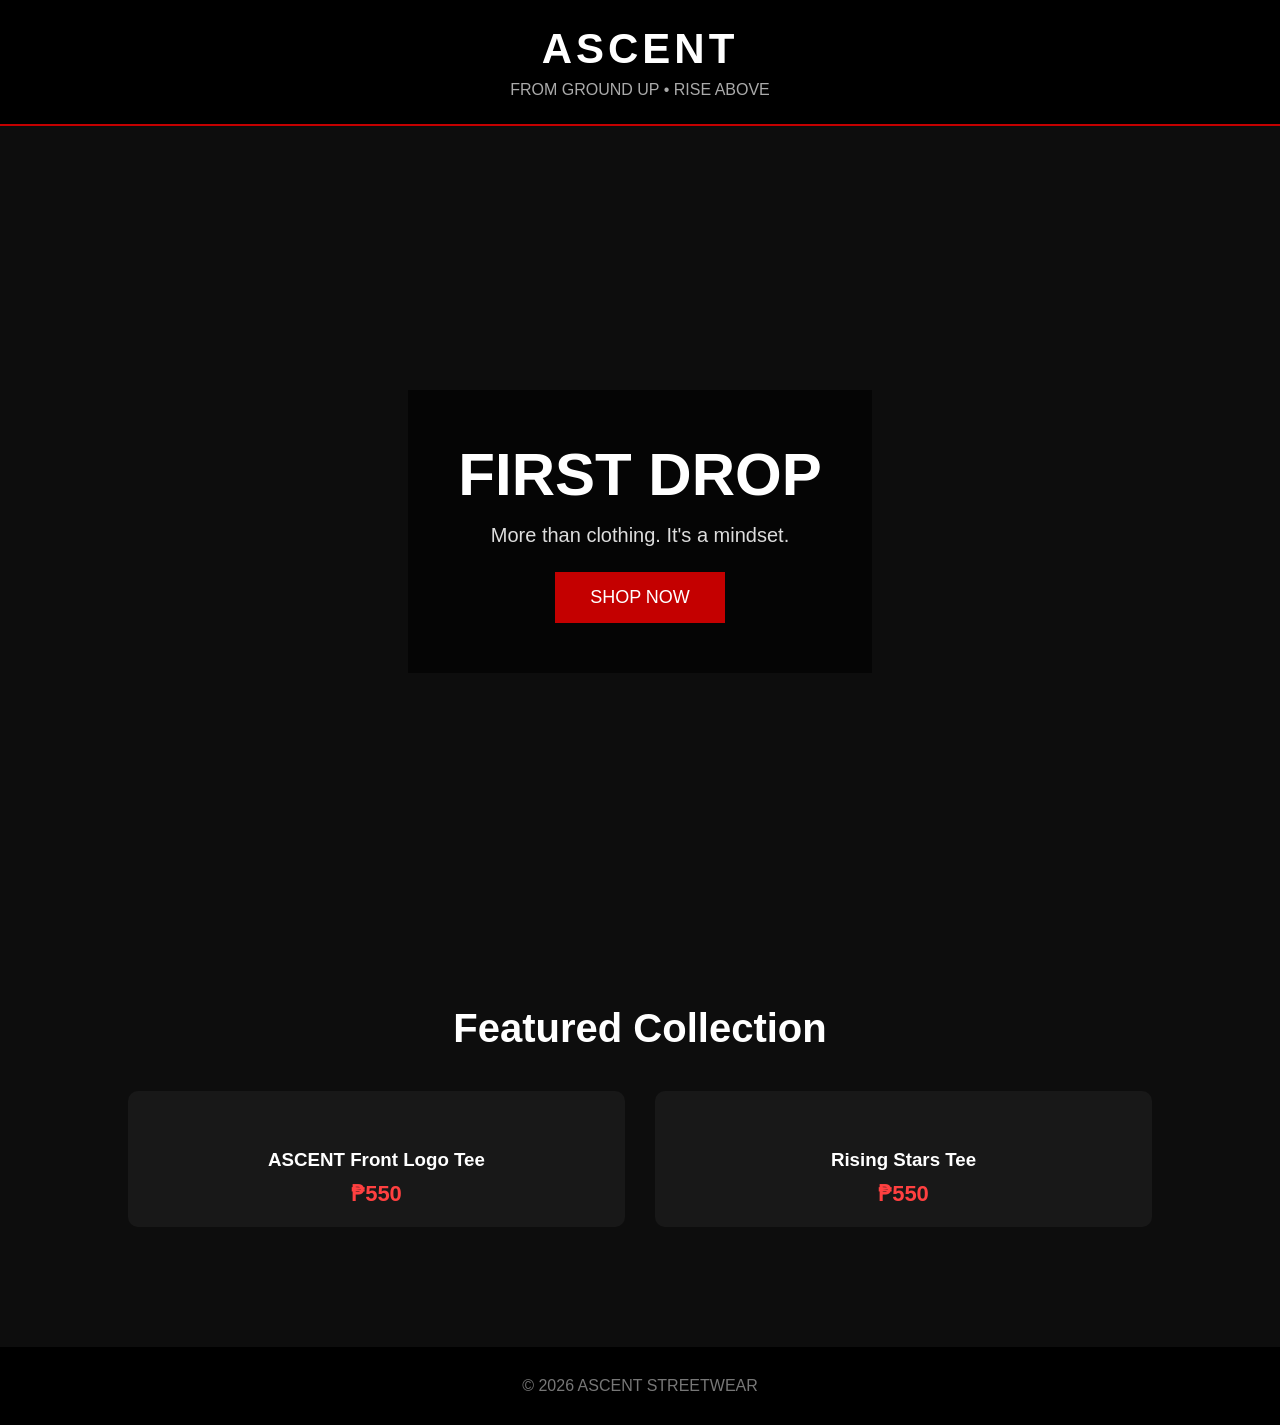
==== index.html @ 2fed594d "Create index.html" ====
<!DOCTYPE html>
<html lang="en">
<head>
<meta charset="UTF-8">
<meta name="viewport" content="width=device-width, initial-scale=1.0">
<title>ASCENT Streetwear</title>

<style>
*{
margin:0;
padding:0;
box-sizing:border-box;
font-family:Arial,Helvetica,sans-serif;
}

body{
background:#0d0d0d;
color:white;
}

header{
padding:25px;
text-align:center;
background:black;
border-bottom:2px solid #c40000;
}

header h1{
font-size:42px;
letter-spacing:4px;
}

header p{
color:#aaa;
margin-top:8px;
}

.hero{
height:90vh;
background:url("https://images.unsplash.com/photo-1523398002811-999ca8dec234?auto=format&fit=crop&w=1600&q=80") center/cover;
display:flex;
justify-content:center;
align-items:center;
text-align:center;
}

.overlay{
background:rgba(0,0,0,.65);
padding:50px;
}

.overlay h2{
font-size:60px;
margin-bottom:15px;
}

.overlay p{
font-size:20px;
color:#ddd;
margin-bottom:25px;
}

button{
padding:15px 35px;
background:#c40000;
color:white;
border:none;
font-size:18px;
cursor:pointer;
}

.products{
padding:70px 10%;
}

.products h2{
text-align:center;
margin-bottom:40px;
font-size:40px;
}

.grid{
display:grid;
grid-template-columns:repeat(auto-fit,minmax(280px,1fr));
gap:30px;
}

.card{
background:#181818;
padding:20px;
border-radius:10px;
text-align:center;
}

.card img{
width:100%;
border-radius:8px;
}

.card h3{
margin:20px 0 10px;
}

.price{
color:#ff4040;
font-size:22px;
font-weight:bold;
}

footer{
padding:30px;
text-align:center;
background:black;
margin-top:50px;
color:#777;
}
</style>

</head>

<body>

<header>
<h1>ASCENT</h1>
<p>FROM GROUND UP • RISE ABOVE</p>
</header>

<section class="hero">
<div class="overlay">
<h2>FIRST DROP</h2>
<p>More than clothing. It's a mindset.</p>
<button>SHOP NOW</button>
</div>
</section>

<section class="products">

<h2>Featured Collection</h2>

<div class="grid">

<div class="card">
<img src="https://via.placeholder.com/500x600?text=ASCENT+TEE" alt="">
<h3>ASCENT Front Logo Tee</h3>
<p class="price">₱550</p>
</div>

<div class="card">
<img src="https://via.placeholder.com/500x600?text=RISING+STARS" alt="">
<h3>Rising Stars Tee</h3>
<p class="price">₱550</p>
</div>

</div>

</section>

<footer>
© 2026 ASCENT STREETWEAR
</footer>

</body>
</html>
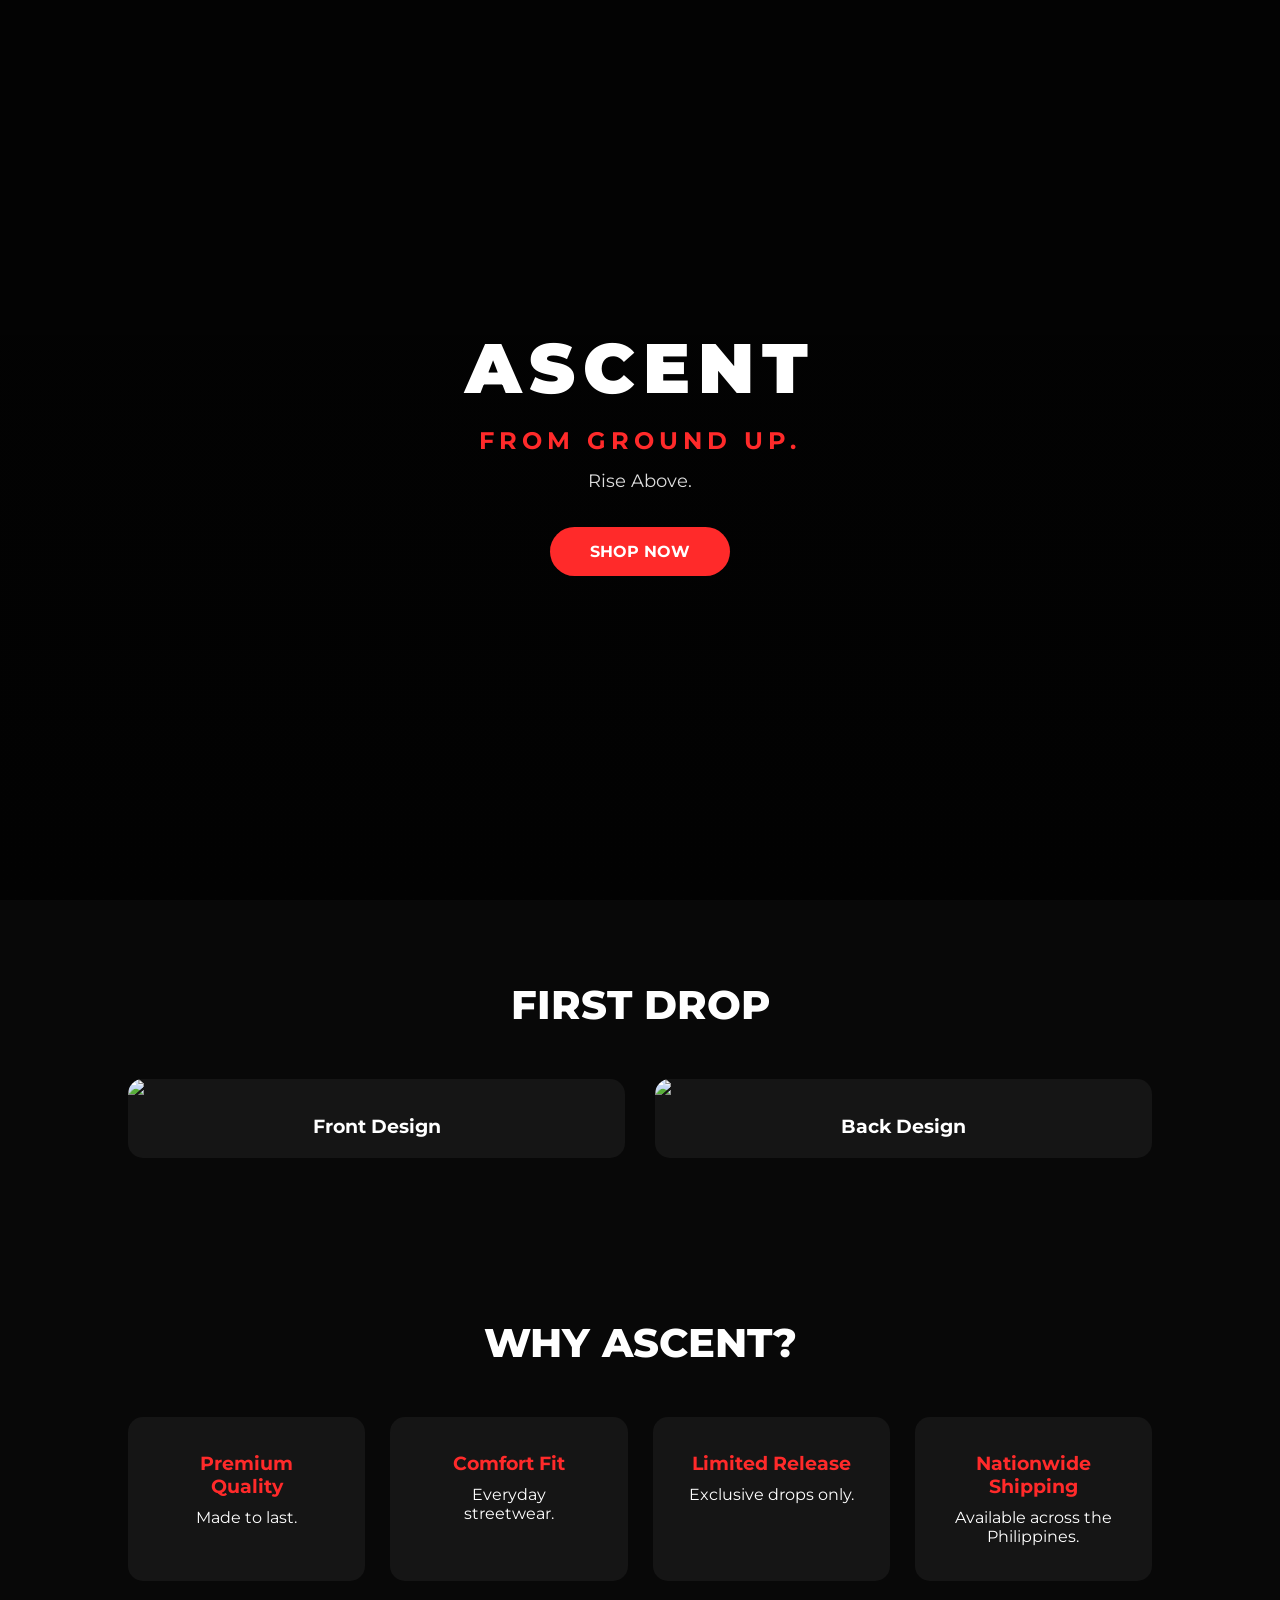
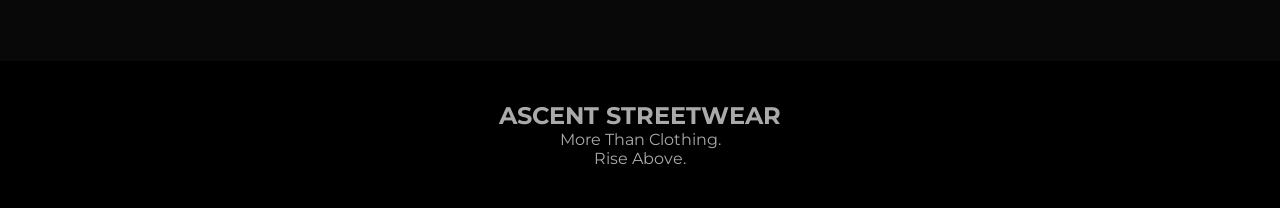
==== commit bdde4214: "Update index.html" ====
--- a/index.html
+++ b/index.html
@@ -3,80 +3,83 @@
 <head>
 <meta charset="UTF-8">
 <meta name="viewport" content="width=device-width, initial-scale=1.0">
+
 <title>ASCENT Streetwear</title>
 
+<link href="https://fonts.googleapis.com/css2?family=Montserrat:wght@300;500;700;900&display=swap" rel="stylesheet">
+
 <style>
+
 *{
 margin:0;
 padding:0;
 box-sizing:border-box;
-font-family:Arial,Helvetica,sans-serif;
+font-family:Montserrat,sans-serif;
 }
 
 body{
-background:#0d0d0d;
+background:#080808;
 color:white;
 }
 
 header{
-padding:25px;
-text-align:center;
-background:black;
-border-bottom:2px solid #c40000;
-}
-
-header h1{
-font-size:42px;
-letter-spacing:4px;
-}
-
-header p{
-color:#aaa;
-margin-top:8px;
-}
-
-.hero{
-height:90vh;
-background:url("https://images.unsplash.com/photo-1523398002811-999ca8dec234?auto=format&fit=crop&w=1600&q=80") center/cover;
+height:100vh;
+background:linear-gradient(rgba(0,0,0,.65),rgba(0,0,0,.75)),
+url("https://images.unsplash.com/photo-1523381210434-271e8be1f52b?auto=format&fit=crop&w=1600&q=80");
+background-size:cover;
+background-position:center;
 display:flex;
 justify-content:center;
 align-items:center;
 text-align:center;
-}
-
-.overlay{
-background:rgba(0,0,0,.65);
-padding:50px;
-}
-
-.overlay h2{
-font-size:60px;
-margin-bottom:15px;
-}
-
-.overlay p{
-font-size:20px;
+padding:20px;
+}
+
+.hero h1{
+font-size:70px;
+font-weight:900;
+letter-spacing:8px;
+}
+
+.hero h2{
+color:#ff2a2a;
+font-size:24px;
+margin-top:15px;
+letter-spacing:5px;
+}
+
+.hero p{
+margin-top:15px;
+font-size:18px;
 color:#ddd;
-margin-bottom:25px;
-}
-
-button{
-padding:15px 35px;
-background:#c40000;
+}
+
+.btn{
+display:inline-block;
+margin-top:35px;
+padding:15px 40px;
+background:#ff2a2a;
 color:white;
-border:none;
-font-size:18px;
-cursor:pointer;
-}
-
-.products{
-padding:70px 10%;
-}
-
-.products h2{
-text-align:center;
-margin-bottom:40px;
+text-decoration:none;
+font-weight:bold;
+border-radius:40px;
+transition:.3s;
+}
+
+.btn:hover{
+background:white;
+color:black;
+}
+
+section{
+padding:80px 10%;
+}
+
+.title{
+text-align:center;
 font-size:40px;
+margin-bottom:50px;
+font-weight:800;
 }
 
 .grid{
@@ -86,34 +89,51 @@
 }
 
 .card{
-background:#181818;
-padding:20px;
-border-radius:10px;
-text-align:center;
+background:#151515;
+border-radius:15px;
+overflow:hidden;
+transition:.3s;
+}
+
+.card:hover{
+transform:translateY(-8px);
 }
 
 .card img{
 width:100%;
-border-radius:8px;
+display:block;
 }
 
 .card h3{
-margin:20px 0 10px;
-}
-
-.price{
-color:#ff4040;
-font-size:22px;
-font-weight:bold;
+padding:20px;
+text-align:center;
+}
+
+.features{
+display:grid;
+grid-template-columns:repeat(auto-fit,minmax(200px,1fr));
+gap:25px;
+text-align:center;
+}
+
+.feature{
+background:#151515;
+padding:35px;
+border-radius:15px;
+}
+
+.feature h3{
+margin-bottom:10px;
+color:#ff2a2a;
 }
 
 footer{
-padding:30px;
-text-align:center;
 background:black;
-margin-top:50px;
-color:#777;
-}
+padding:40px;
+text-align:center;
+color:#aaa;
+}
+
 </style>
 
 </head>
@@ -121,34 +141,65 @@
 <body>
 
 <header>
+
+<div class="hero">
+
 <h1>ASCENT</h1>
-<p>FROM GROUND UP • RISE ABOVE</p>
+
+<h2>FROM GROUND UP.</h2>
+
+<p>Rise Above.</p>
+
+<a href="#" class="btn">SHOP NOW</a>
+
+</div>
+
 </header>
 
-<section class="hero">
-<div class="overlay">
-<h2>FIRST DROP</h2>
-<p>More than clothing. It's a mindset.</p>
-<button>SHOP NOW</button>
-</div>
+<section>
+
+<h2 class="title">FIRST DROP</h2>
+
+<div class="grid">
+
+<div class="card">
+<img src="https://placehold.co/600x700/111111/ffffff?text=Front+Design">
+<h3>Front Design</h3>
+</div>
+
+<div class="card">
+<img src="https://placehold.co/600x700/111111/ffffff?text=Back+Design">
+<h3>Back Design</h3>
+</div>
+
+</div>
+
 </section>
 
-<section class="products">
-
-<h2>Featured Collection</h2>
-
-<div class="grid">
-
-<div class="card">
-<img src="https://via.placeholder.com/500x600?text=ASCENT+TEE" alt="">
-<h3>ASCENT Front Logo Tee</h3>
-<p class="price">₱550</p>
-</div>
-
-<div class="card">
-<img src="https://via.placeholder.com/500x600?text=RISING+STARS" alt="">
-<h3>Rising Stars Tee</h3>
-<p class="price">₱550</p>
+<section>
+
+<h2 class="title">WHY ASCENT?</h2>
+
+<div class="features">
+
+<div class="feature">
+<h3>Premium Quality</h3>
+<p>Made to last.</p>
+</div>
+
+<div class="feature">
+<h3>Comfort Fit</h3>
+<p>Everyday streetwear.</p>
+</div>
+
+<div class="feature">
+<h3>Limited Release</h3>
+<p>Exclusive drops only.</p>
+</div>
+
+<div class="feature">
+<h3>Nationwide Shipping</h3>
+<p>Available across the Philippines.</p>
 </div>
 
 </div>
@@ -156,7 +207,13 @@
 </section>
 
 <footer>
-© 2026 ASCENT STREETWEAR
+
+<h2>ASCENT STREETWEAR</h2>
+
+<p>More Than Clothing.</p>
+
+<p>Rise Above.</p>
+
 </footer>
 
 </body>
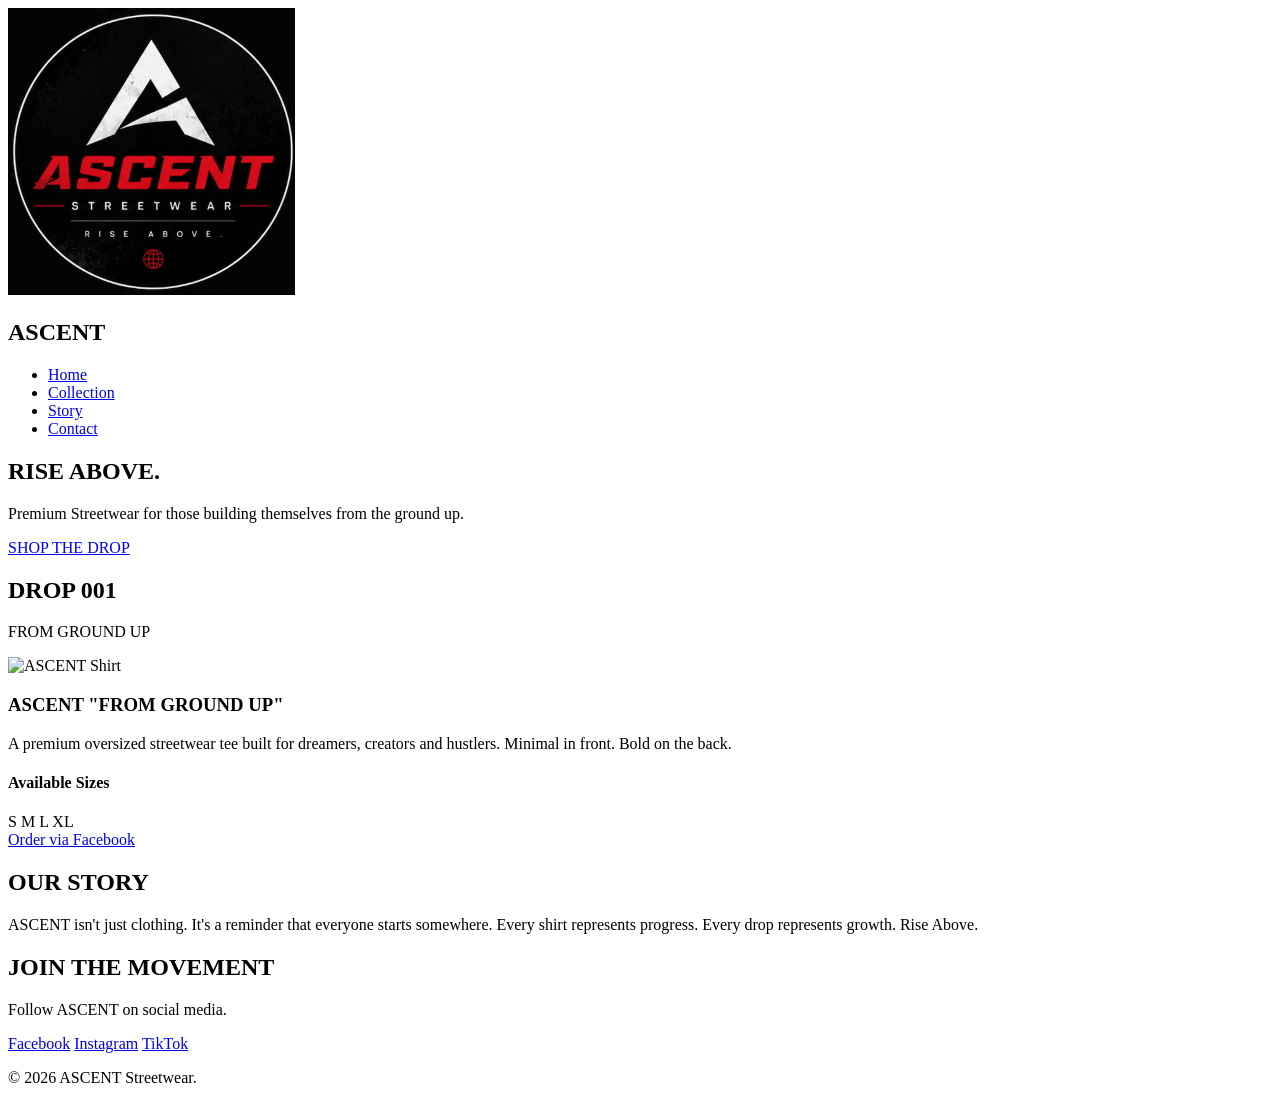
==== commit a9d1faba: "Update index.html" ====
--- a/index.html
+++ b/index.html
@@ -6,201 +6,140 @@
 
 <title>ASCENT Streetwear</title>
 
-<link href="https://fonts.googleapis.com/css2?family=Montserrat:wght@300;500;700;900&display=swap" rel="stylesheet">
+<link rel="stylesheet" href="style.css">
 
-<style>
+<link rel="preconnect" href="https://fonts.googleapis.com">
+<link rel="preconnect" href="https://fonts.gstatic.com" crossorigin>
 
-*{
-margin:0;
-padding:0;
-box-sizing:border-box;
-font-family:Montserrat,sans-serif;
-}
-
-body{
-background:#080808;
-color:white;
-}
-
-header{
-height:100vh;
-background:linear-gradient(rgba(0,0,0,.65),rgba(0,0,0,.75)),
-url("https://images.unsplash.com/photo-1523381210434-271e8be1f52b?auto=format&fit=crop&w=1600&q=80");
-background-size:cover;
-background-position:center;
-display:flex;
-justify-content:center;
-align-items:center;
-text-align:center;
-padding:20px;
-}
-
-.hero h1{
-font-size:70px;
-font-weight:900;
-letter-spacing:8px;
-}
-
-.hero h2{
-color:#ff2a2a;
-font-size:24px;
-margin-top:15px;
-letter-spacing:5px;
-}
-
-.hero p{
-margin-top:15px;
-font-size:18px;
-color:#ddd;
-}
-
-.btn{
-display:inline-block;
-margin-top:35px;
-padding:15px 40px;
-background:#ff2a2a;
-color:white;
-text-decoration:none;
-font-weight:bold;
-border-radius:40px;
-transition:.3s;
-}
-
-.btn:hover{
-background:white;
-color:black;
-}
-
-section{
-padding:80px 10%;
-}
-
-.title{
-text-align:center;
-font-size:40px;
-margin-bottom:50px;
-font-weight:800;
-}
-
-.grid{
-display:grid;
-grid-template-columns:repeat(auto-fit,minmax(280px,1fr));
-gap:30px;
-}
-
-.card{
-background:#151515;
-border-radius:15px;
-overflow:hidden;
-transition:.3s;
-}
-
-.card:hover{
-transform:translateY(-8px);
-}
-
-.card img{
-width:100%;
-display:block;
-}
-
-.card h3{
-padding:20px;
-text-align:center;
-}
-
-.features{
-display:grid;
-grid-template-columns:repeat(auto-fit,minmax(200px,1fr));
-gap:25px;
-text-align:center;
-}
-
-.feature{
-background:#151515;
-padding:35px;
-border-radius:15px;
-}
-
-.feature h3{
-margin-bottom:10px;
-color:#ff2a2a;
-}
-
-footer{
-background:black;
-padding:40px;
-text-align:center;
-color:#aaa;
-}
-
-</style>
-
+<link href="https://fonts.googleapis.com/css2?family=Montserrat:wght@300;400;500;600;700;800&display=swap" rel="stylesheet">
 </head>
 
 <body>
 
-<header>
+<nav>
 
-<div class="hero">
+<div class="logo">
 
-<h1>ASCENT</h1>
+<img src="images/logo.png" alt="ASCENT Logo">
 
-<h2>FROM GROUND UP.</h2>
-
-<p>Rise Above.</p>
-
-<a href="#" class="btn">SHOP NOW</a>
+<h2>ASCENT</h2>
 
 </div>
 
-</header>
+<ul>
 
-<section>
+<li><a href="#home">Home</a></li>
 
-<h2 class="title">FIRST DROP</h2>
+<li><a href="#collection">Collection</a></li>
 
-<div class="grid">
+<li><a href="#story">Story</a></li>
 
-<div class="card">
-<img src="https://placehold.co/600x700/111111/ffffff?text=Front+Design">
-<h3>Front Design</h3>
+<li><a href="#contact">Contact</a></li>
+
+</ul>
+
+</nav>
+
+<section class="hero" id="home">
+
+<div class="overlay"></div>
+
+<div class="hero-content">
+
+<h1>RISE ABOVE.</h1>
+
+<p>Premium Streetwear for those building themselves from the ground up.</p>
+
+<a href="#collection" class="btn">SHOP THE DROP</a>
+
 </div>
 
-<div class="card">
-<img src="https://placehold.co/600x700/111111/ffffff?text=Back+Design">
-<h3>Back Design</h3>
+</section>
+
+<section class="collection" id="collection">
+
+<h2>DROP 001</h2>
+
+<p class="subtitle">FROM GROUND UP</p>
+
+<div class="product">
+
+<div class="product-image">
+
+<img src="images/design1.jpg" alt="ASCENT Shirt">
+
+</div>
+
+<div class="product-info">
+
+<h3>ASCENT "FROM GROUND UP"</h3>
+
+<p>
+
+A premium oversized streetwear tee built for dreamers,
+creators and hustlers.
+
+Minimal in front.
+
+Bold on the back.
+
+</p>
+
+<h4>Available Sizes</h4>
+
+<div class="sizes">
+
+<span>S</span>
+
+<span>M</span>
+
+<span>L</span>
+
+<span>XL</span>
+
+</div>
+
+<a href="#" class="buy-btn">Order via Facebook</a>
+
 </div>
 
 </div>
 
 </section>
 
-<section>
+<section class="story" id="story">
 
-<h2 class="title">WHY ASCENT?</h2>
+<h2>OUR STORY</h2>
 
-<div class="features">
+<p>
 
-<div class="feature">
-<h3>Premium Quality</h3>
-<p>Made to last.</p>
-</div>
+ASCENT isn't just clothing.
 
-<div class="feature">
-<h3>Comfort Fit</h3>
-<p>Everyday streetwear.</p>
-</div>
+It's a reminder that everyone starts somewhere.
 
-<div class="feature">
-<h3>Limited Release</h3>
-<p>Exclusive drops only.</p>
-</div>
+Every shirt represents progress.
 
-<div class="feature">
-<h3>Nationwide Shipping</h3>
-<p>Available across the Philippines.</p>
-</div>
+Every drop represents growth.
+
+Rise Above.
+
+</p>
+
+</section>
+
+<section id="contact" class="contact">
+
+<h2>JOIN THE MOVEMENT</h2>
+
+<p>Follow ASCENT on social media.</p>
+
+<div class="socials">
+
+<a href="#">Facebook</a>
+
+<a href="#">Instagram</a>
+
+<a href="#">TikTok</a>
 
 </div>
 
@@ -208,13 +147,11 @@
 
 <footer>
 
-<h2>ASCENT STREETWEAR</h2>
-
-<p>More Than Clothing.</p>
-
-<p>Rise Above.</p>
+<p>© 2026 ASCENT Streetwear.</p>
 
 </footer>
 
+<script src="script.js"></script>
+
 </body>
 </html>
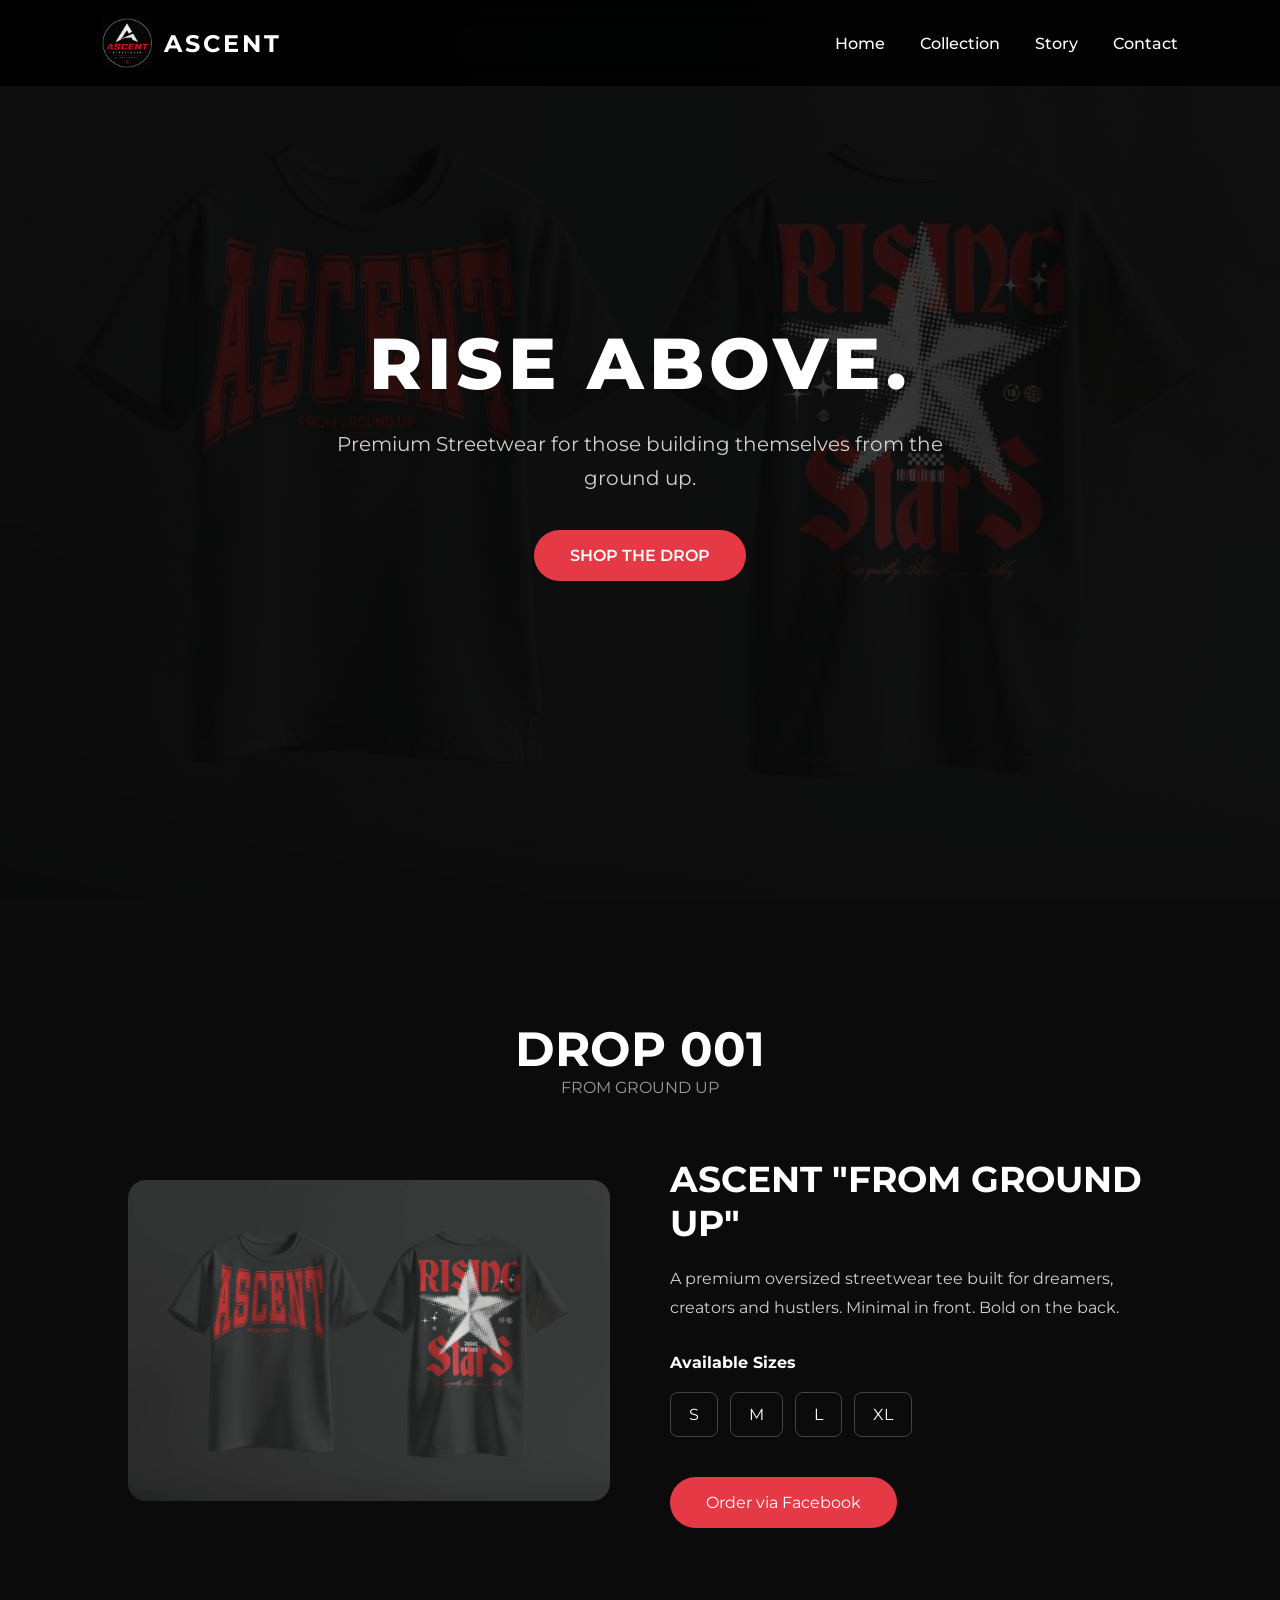
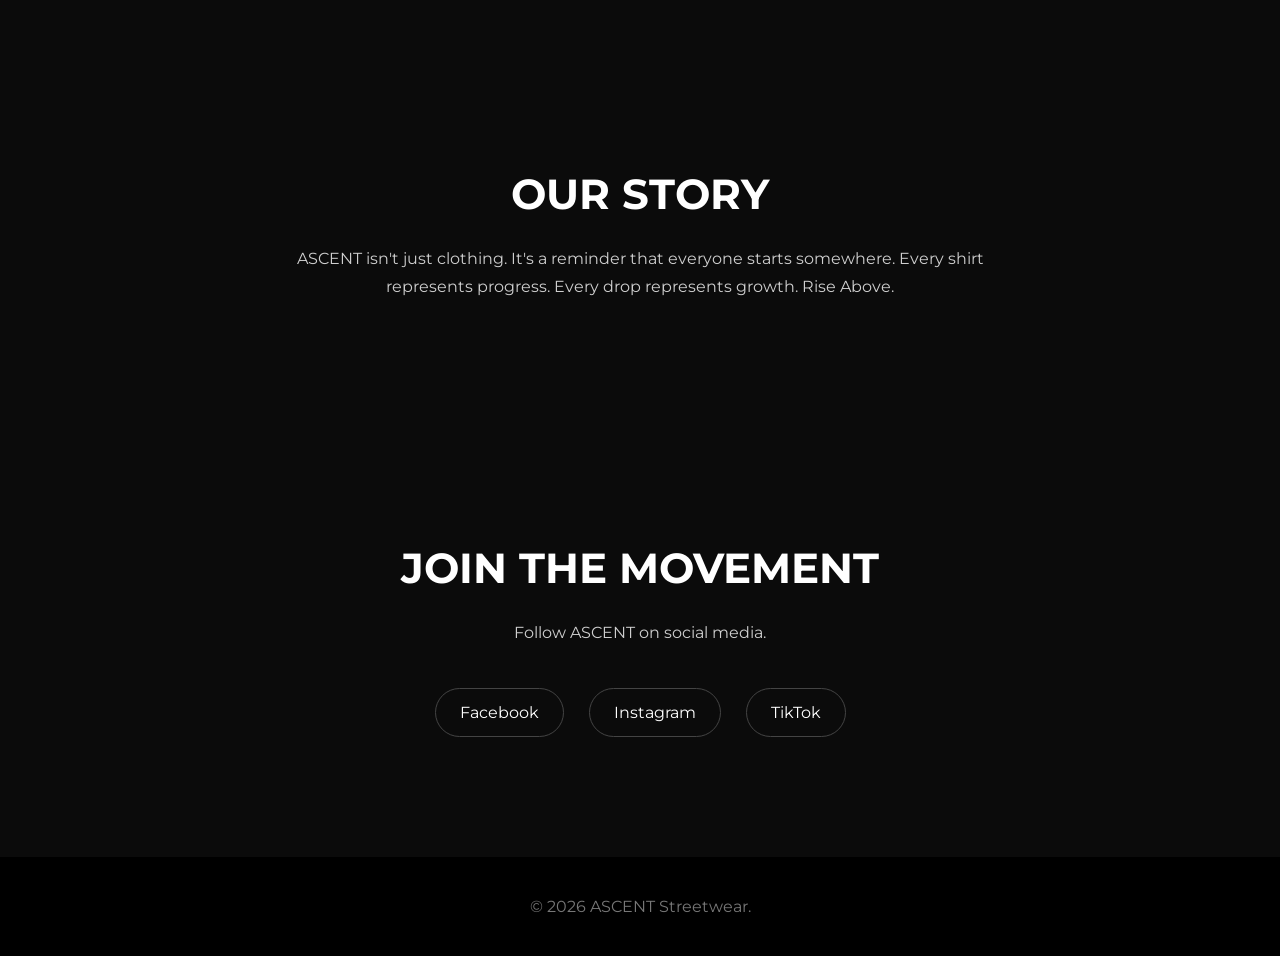
==== commit 617e127c: "Update index.html" ====
--- a/index.html
+++ b/index.html
@@ -66,7 +66,7 @@
 
 <div class="product-image">
 
-<img src="images/design1.jpg" alt="ASCENT Shirt">
+<img src="images/drop1.jpg" alt="ASCENT Shirt">
 
 </div>
 
--- a/style.css
+++ b/style.css
@@ -0,0 +1,246 @@
+/* ASCENT STREETWEAR V2 */
+
+*{
+margin:0;
+padding:0;
+box-sizing:border-box;
+scroll-behavior:smooth;
+font-family:'Montserrat',sans-serif;
+}
+
+body{
+background:#0b0b0b;
+color:white;
+}
+
+nav{
+position:fixed;
+top:0;
+left:0;
+width:100%;
+padding:18px 8%;
+display:flex;
+justify-content:space-between;
+align-items:center;
+background:rgba(0,0,0,.85);
+backdrop-filter:blur(12px);
+z-index:999;
+}
+
+.logo{
+display:flex;
+align-items:center;
+gap:12px;
+}
+
+.logo img{
+height:50px;
+}
+
+.logo h2{
+letter-spacing:3px;
+font-weight:700;
+}
+
+nav ul{
+display:flex;
+gap:35px;
+list-style:none;
+}
+
+nav a{
+text-decoration:none;
+color:white;
+font-weight:500;
+transition:.3s;
+}
+
+nav a:hover{
+color:#E63946;
+}
+
+.hero{
+height:100vh;
+display:flex;
+justify-content:center;
+align-items:center;
+text-align:center;
+background:
+linear-gradient(rgba(0,0,0,.75),rgba(0,0,0,.75)),
+url("images/design1.jpg");
+background-size:cover;
+background-position:center;
+}
+
+.hero-content{
+max-width:700px;
+padding:20px;
+}
+
+.hero h1{
+font-size:72px;
+font-weight:800;
+letter-spacing:5px;
+margin-bottom:20px;
+}
+
+.hero p{
+font-size:20px;
+color:#d0d0d0;
+line-height:1.7;
+margin-bottom:35px;
+}
+
+.btn{
+display:inline-block;
+padding:16px 36px;
+background:#E63946;
+color:white;
+text-decoration:none;
+border-radius:40px;
+transition:.3s;
+font-weight:600;
+}
+
+.btn:hover{
+transform:translateY(-4px);
+box-shadow:0 0 20px rgba(230,57,70,.5);
+}
+
+.collection{
+padding:120px 10%;
+}
+
+.collection h2{
+font-size:48px;
+text-align:center;
+}
+
+.subtitle{
+text-align:center;
+color:#999;
+margin-bottom:60px;
+}
+
+.product{
+display:grid;
+grid-template-columns:1fr 1fr;
+gap:60px;
+align-items:center;
+}
+
+.product-image img{
+width:100%;
+border-radius:18px;
+}
+
+.product-info h3{
+font-size:36px;
+margin-bottom:20px;
+}
+
+.product-info p{
+color:#cfcfcf;
+line-height:1.8;
+margin-bottom:30px;
+}
+
+.sizes{
+display:flex;
+gap:12px;
+margin:20px 0;
+}
+
+.sizes span{
+padding:12px 18px;
+border:1px solid #444;
+border-radius:8px;
+}
+
+.buy-btn{
+display:inline-block;
+margin-top:20px;
+padding:16px 36px;
+background:#E63946;
+color:white;
+text-decoration:none;
+border-radius:40px;
+transition:.3s;
+}
+
+.buy-btn:hover{
+background:white;
+color:black;
+}
+
+.story,
+.contact{
+padding:120px 10%;
+text-align:center;
+}
+
+.story h2,
+.contact h2{
+font-size:42px;
+margin-bottom:25px;
+}
+
+.story p,
+.contact p{
+max-width:750px;
+margin:auto;
+color:#cfcfcf;
+line-height:1.8;
+}
+
+.socials{
+display:flex;
+justify-content:center;
+gap:25px;
+margin-top:40px;
+}
+
+.socials a{
+color:white;
+text-decoration:none;
+border:1px solid #444;
+padding:14px 24px;
+border-radius:30px;
+transition:.3s;
+}
+
+.socials a:hover{
+background:#E63946;
+border-color:#E63946;
+}
+
+footer{
+padding:40px;
+text-align:center;
+background:black;
+color:#777;
+}
+
+@media(max-width:900px){
+
+nav{
+padding:18px 6%;
+}
+
+nav ul{
+display:none;
+}
+
+.hero h1{
+font-size:46px;
+}
+
+.product{
+grid-template-columns:1fr;
+}
+
+.logo h2{
+display:none;
+}
+
+}
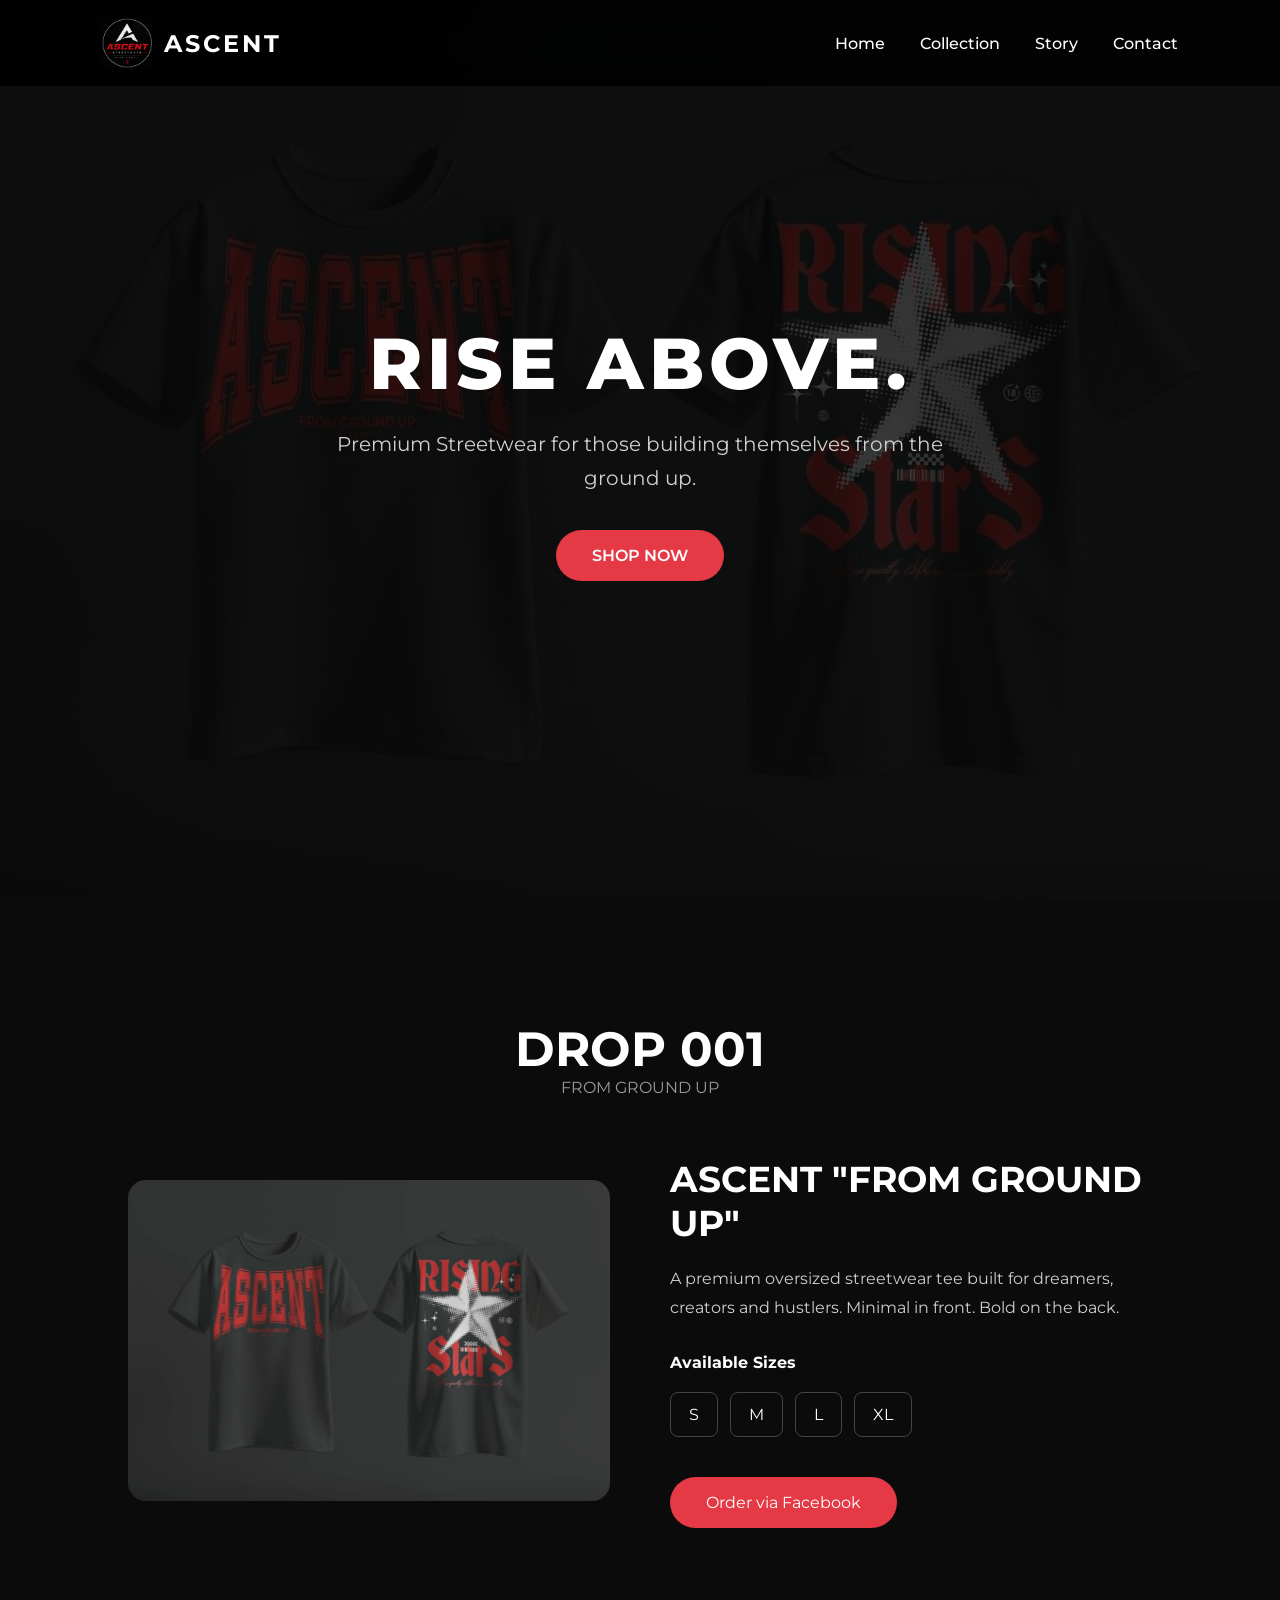
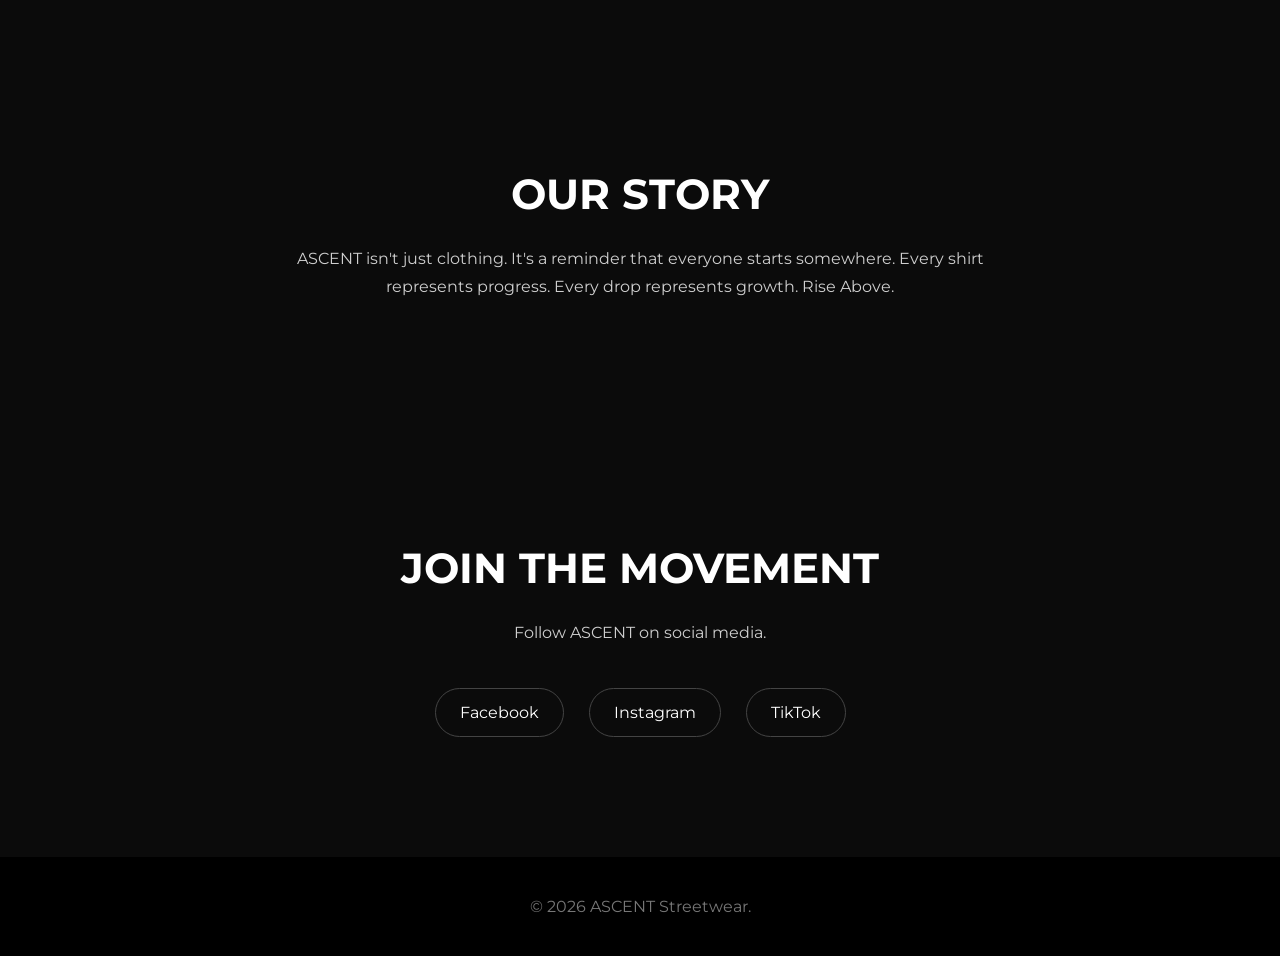
==== commit 416d2448: "Update index.html" ====
--- a/index.html
+++ b/index.html
@@ -50,7 +50,9 @@
 
 <p>Premium Streetwear for those building themselves from the ground up.</p>
 
-<a href="#collection" class="btn">SHOP THE DROP</a>
+<a href="https://www.facebook.com/profile.php?id=61592181580433" target="_blank" class="btn">
+    SHOP NOW
+</a>
 
 </div>
 
@@ -99,7 +101,9 @@
 
 </div>
 
-<a href="#" class="buy-btn">Order via Facebook</a>
+<a href="https://www.facebook.com/profile.php?id=61592181580433" target="_blank" class="buy-btn">
+    Order via Facebook
+</a>
 
 </div>
 
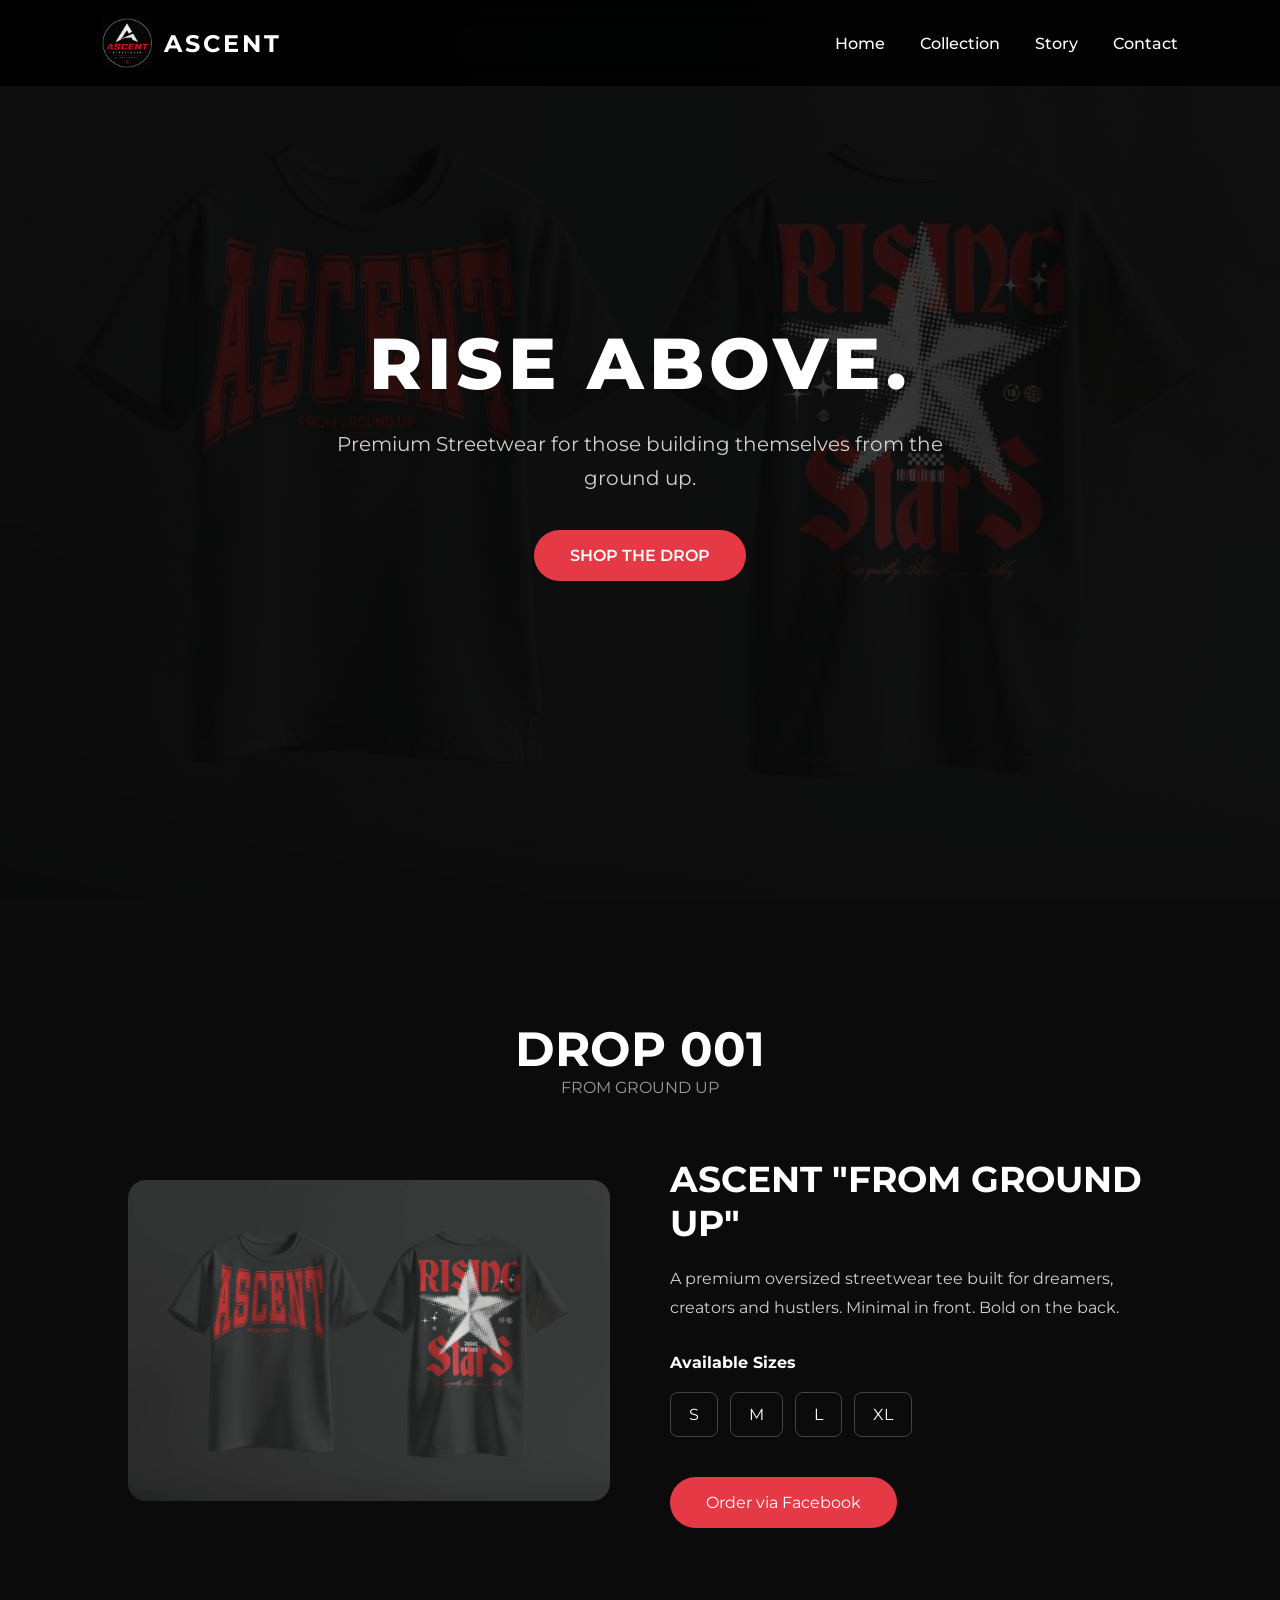
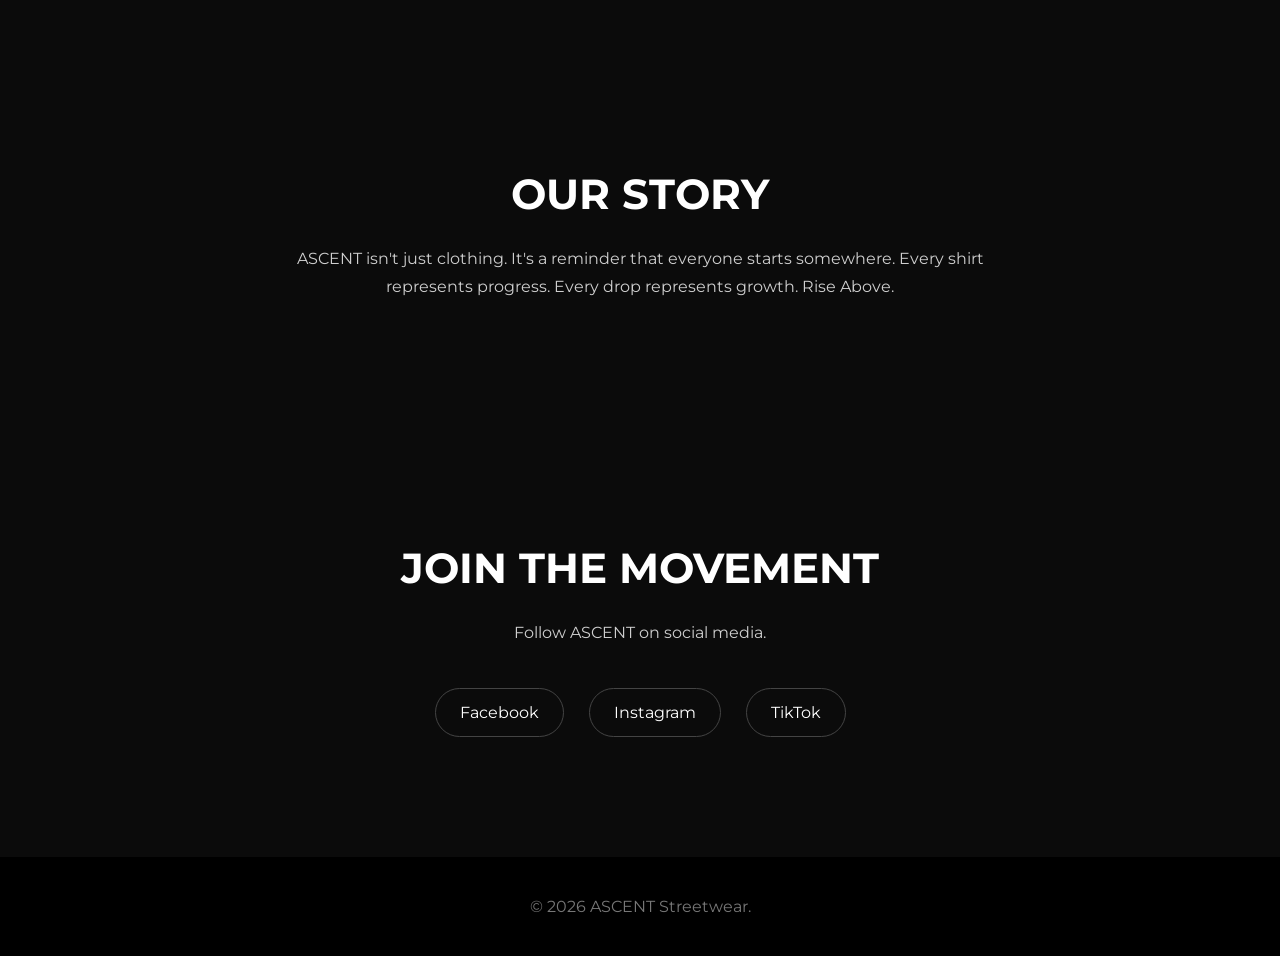
==== commit e49f4ff9: "Update index.html" ====
--- a/index.html
+++ b/index.html
@@ -51,7 +51,7 @@
 <p>Premium Streetwear for those building themselves from the ground up.</p>
 
 <a href="https://www.facebook.com/profile.php?id=61592181580433" target="_blank" class="btn">
-    SHOP NOW
+    SHOP THE DROP
 </a>
 
 </div>
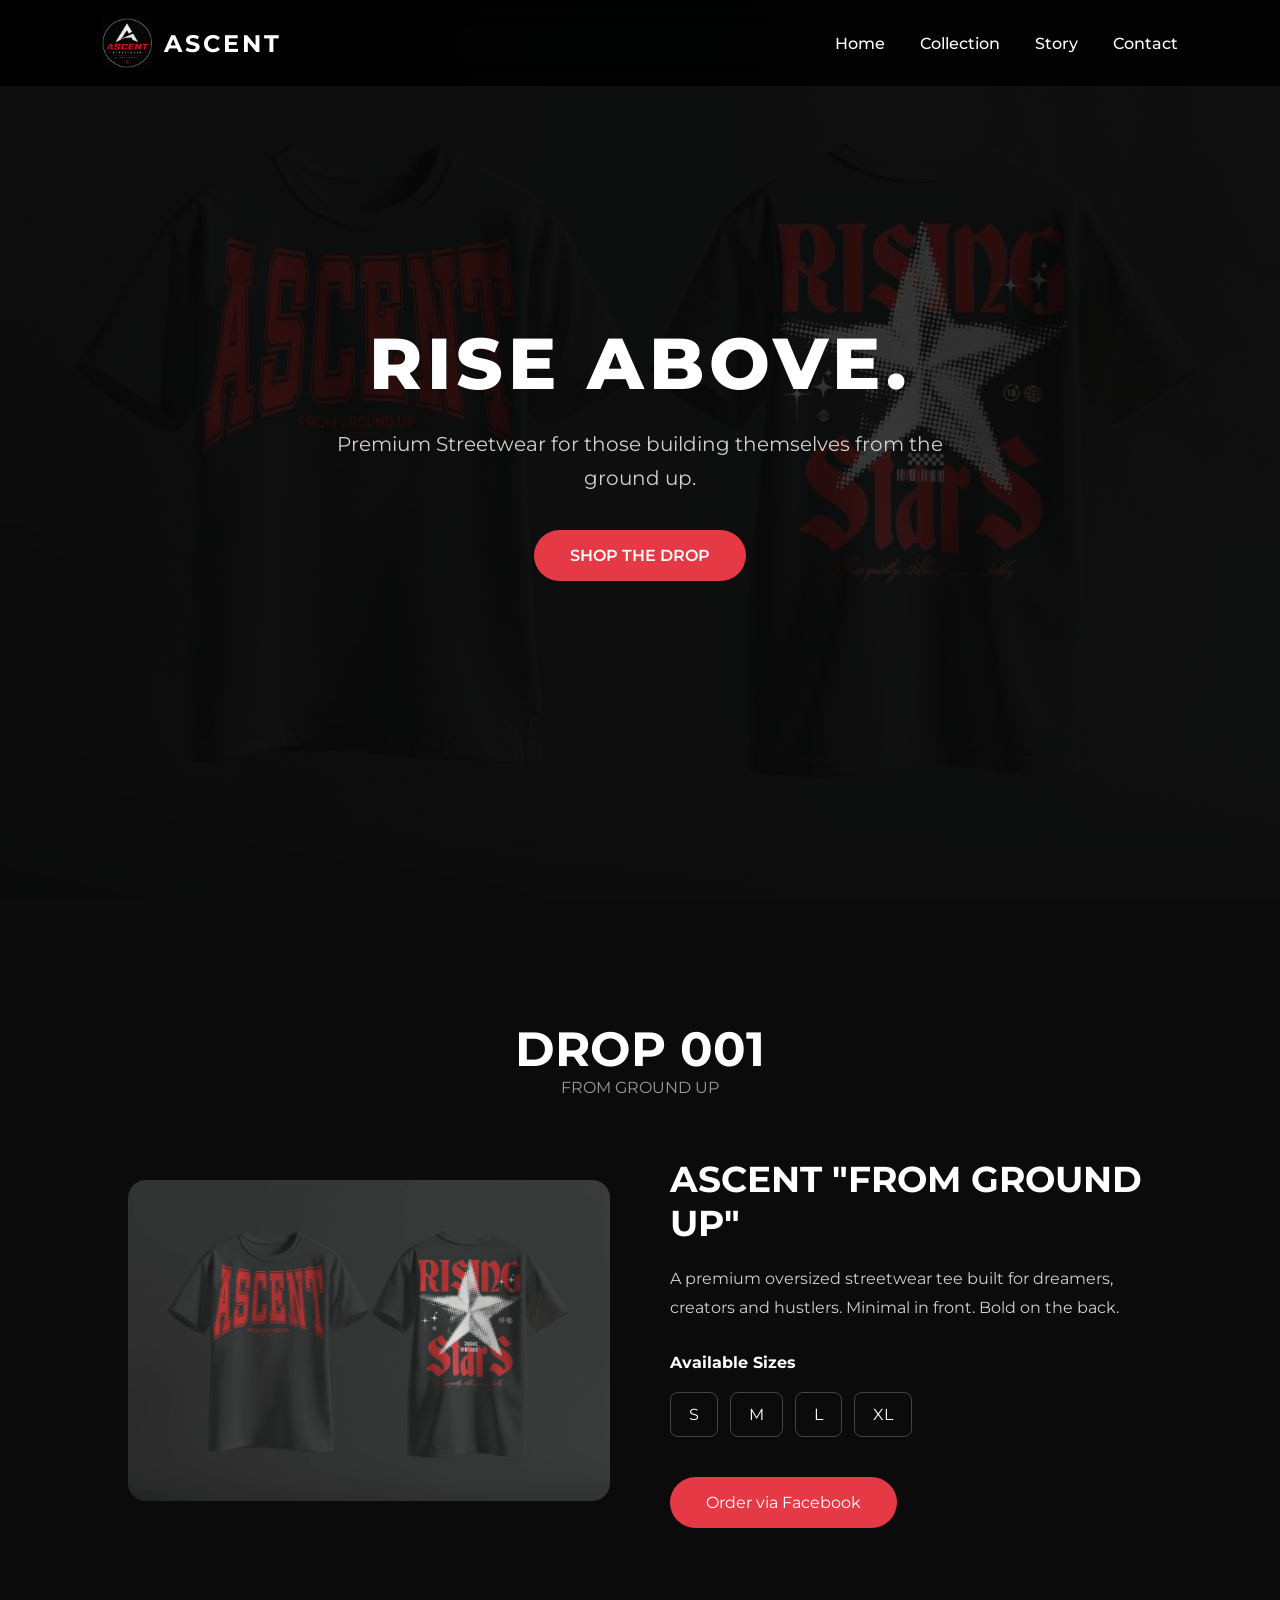
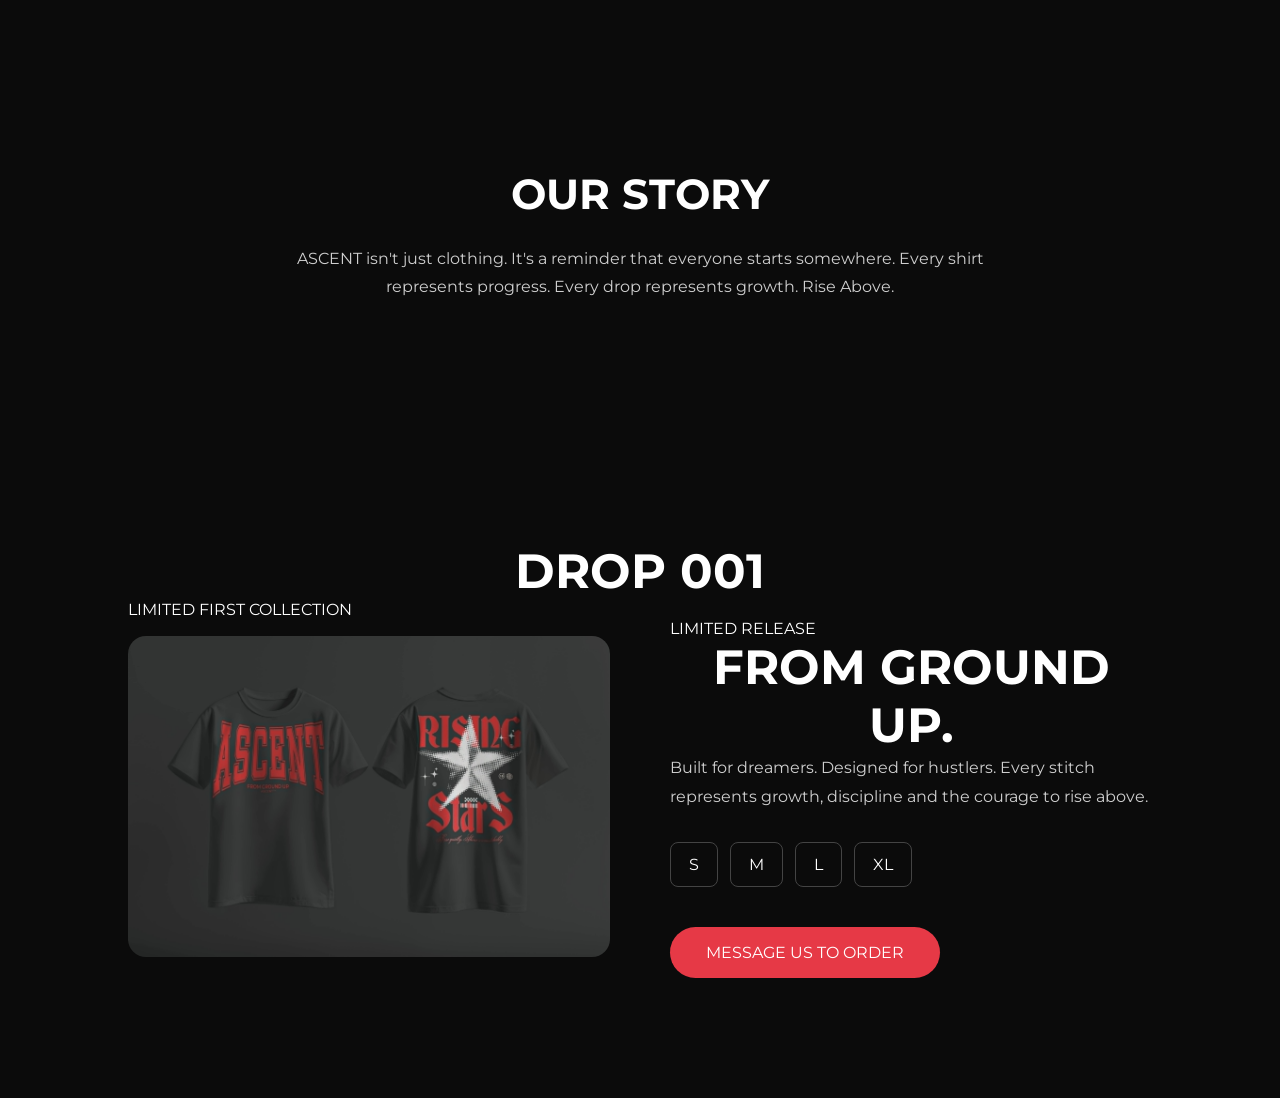
==== commit 008c8c18: "Update index.html" ====
--- a/index.html
+++ b/index.html
@@ -131,31 +131,54 @@
 
 </section>
 
-<section id="contact" class="contact">
+<section class="collection" id="collection">
 
-<h2>JOIN THE MOVEMENT</h2>
+    <div class="section-title">
+        <h2>DROP 001</h2>
+        <p>LIMITED FIRST COLLECTION</p>
+    </div>
 
-<p>Follow ASCENT on social media.</p>
+    <div class="product">
 
-<div class="socials">
+        <div class="product-image">
 
-<a href="#">Facebook</a>
+            <img src="images/drop1.jpg" alt="ASCENT Drop 001">
 
-<a href="#">Instagram</a>
+        </div>
 
-<a href="#">TikTok</a>
+        <div class="product-info">
 
-</div>
+            <span class="drop-badge">LIMITED RELEASE</span>
+
+            <h2>FROM GROUND UP.</h2>
+
+            <p>
+                Built for dreamers.
+                Designed for hustlers.
+
+                Every stitch represents growth,
+                discipline and the courage to rise above.
+            </p>
+
+            <div class="sizes">
+
+                <span>S</span>
+                <span>M</span>
+                <span>L</span>
+                <span>XL</span>
+
+            </div>
+
+            <a href="https://www.facebook.com/profile.php?id=61592181580433"
+               target="_blank"
+               class="buy-btn">
+
+               MESSAGE US TO ORDER
+
+            </a>
+
+        </div>
+
+    </div>
 
 </section>
-
-<footer>
-
-<p>© 2026 ASCENT Streetwear.</p>
-
-</footer>
-
-<script src="script.js"></script>
-
-</body>
-</html>
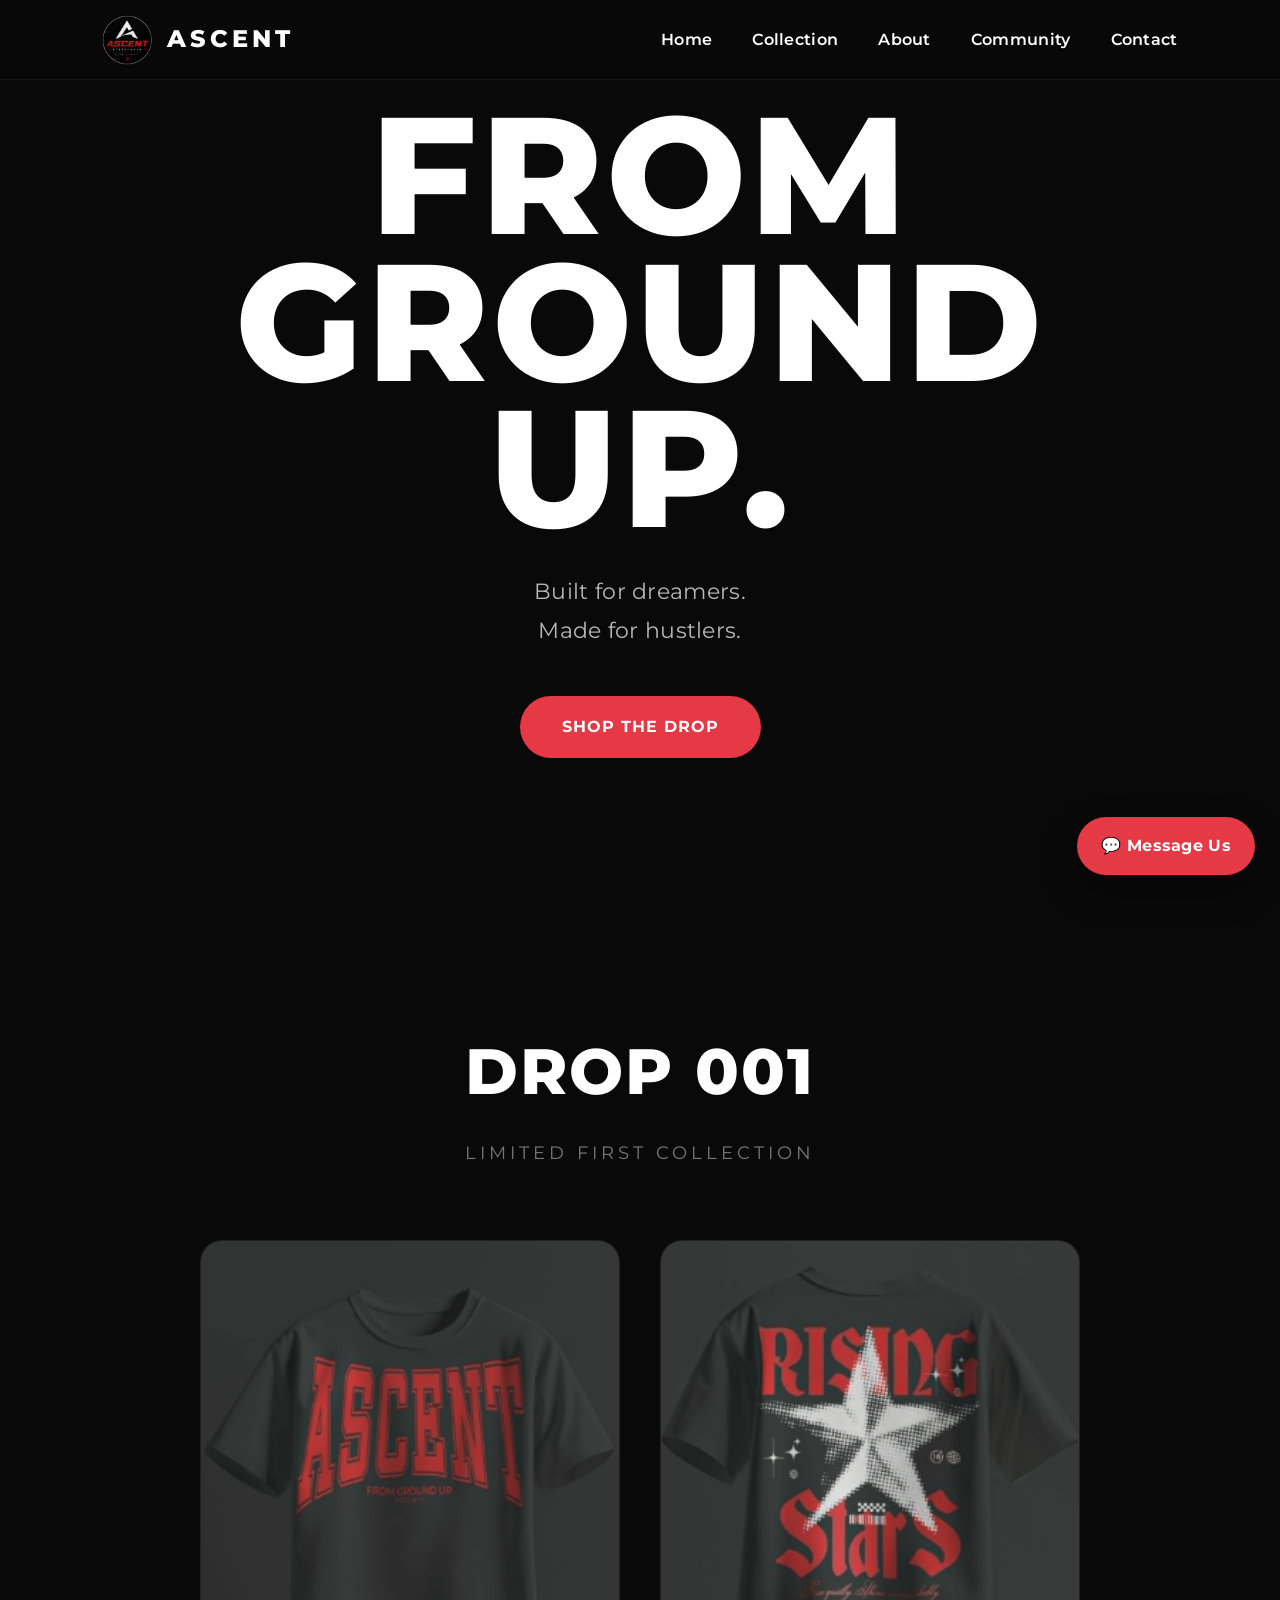
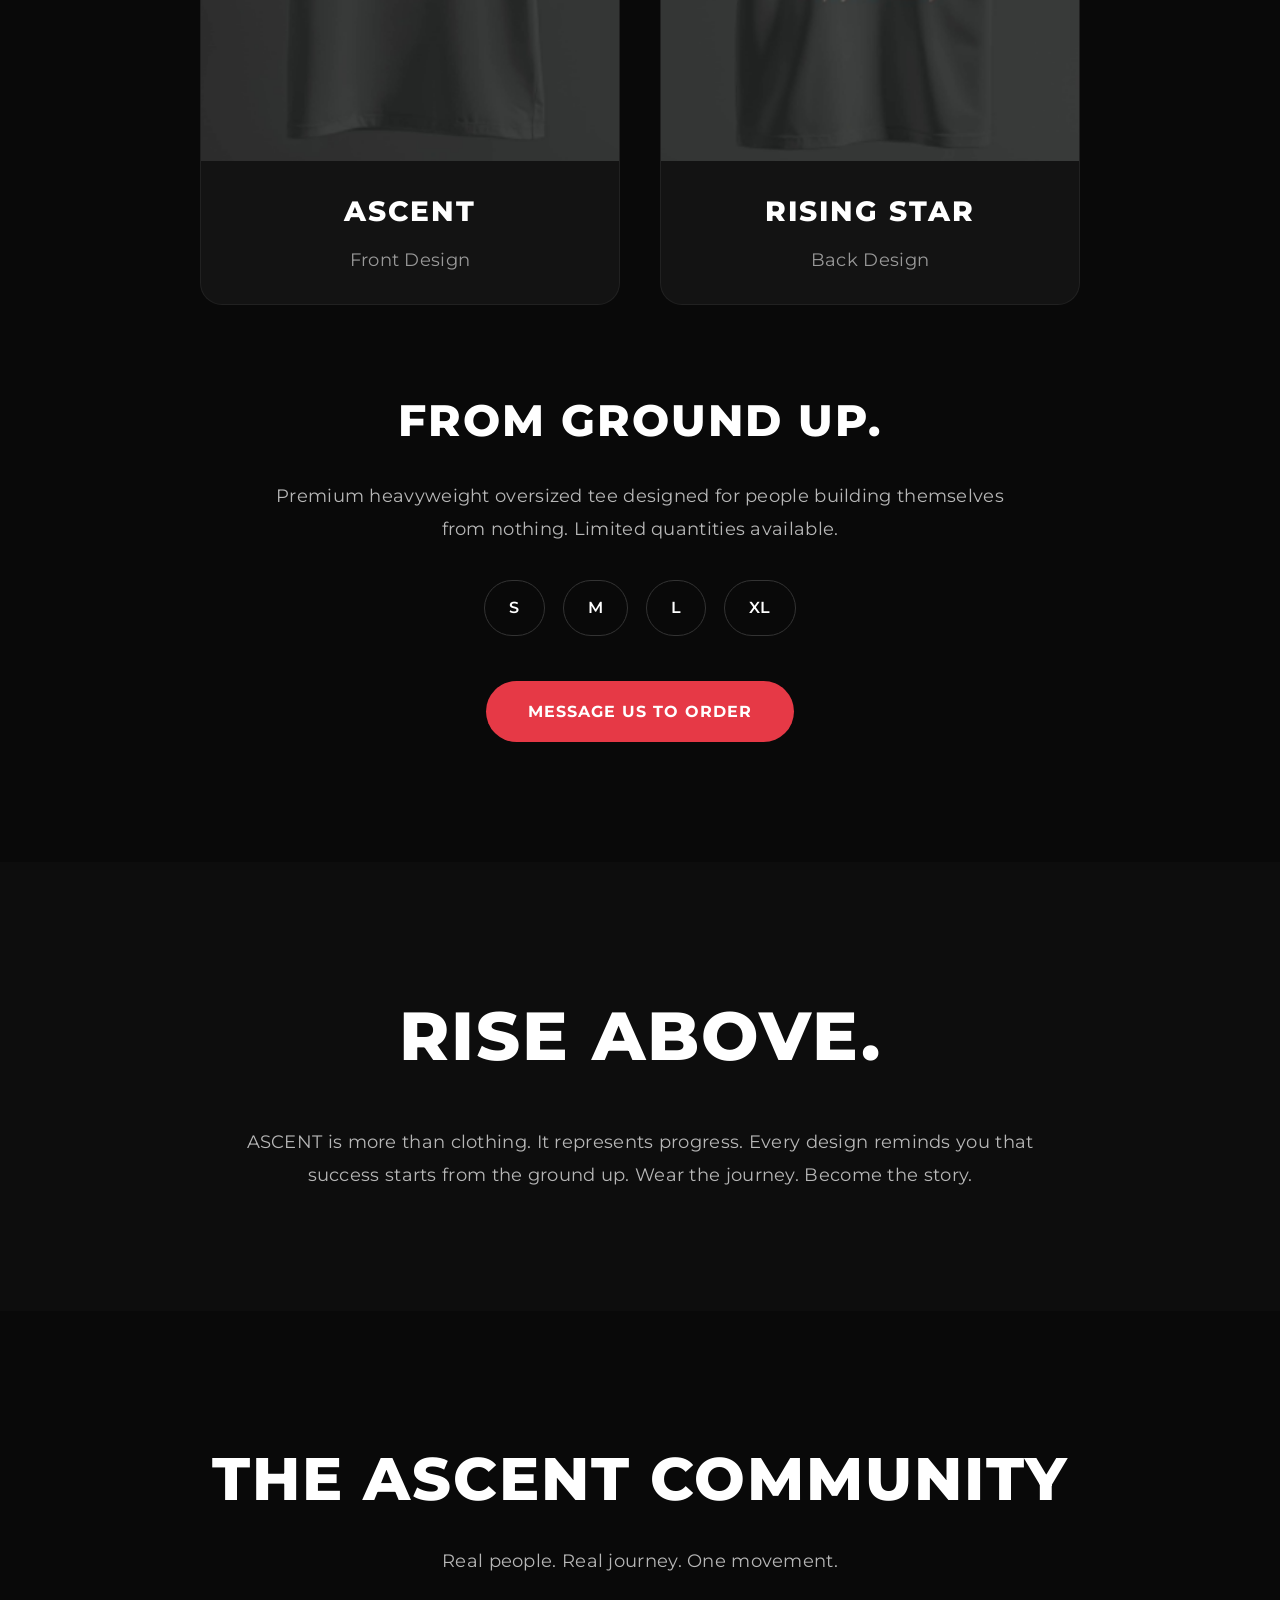
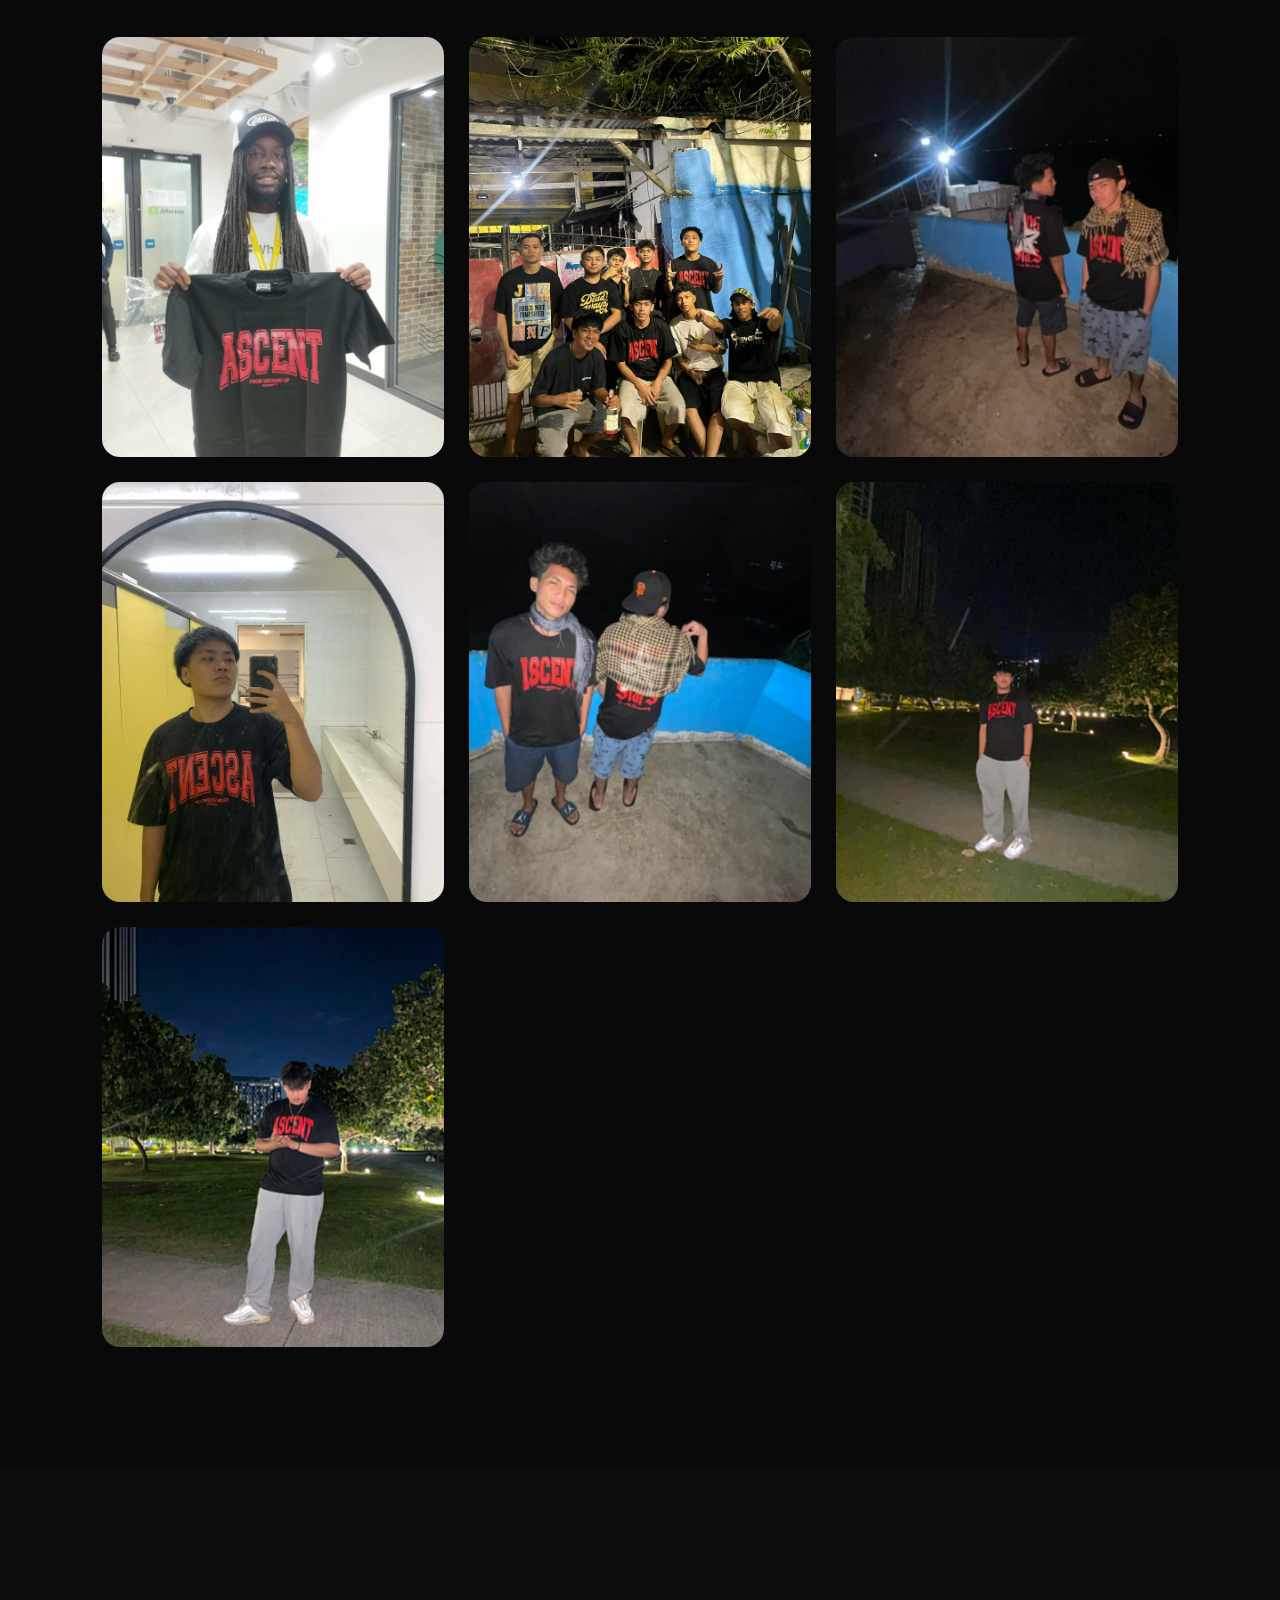
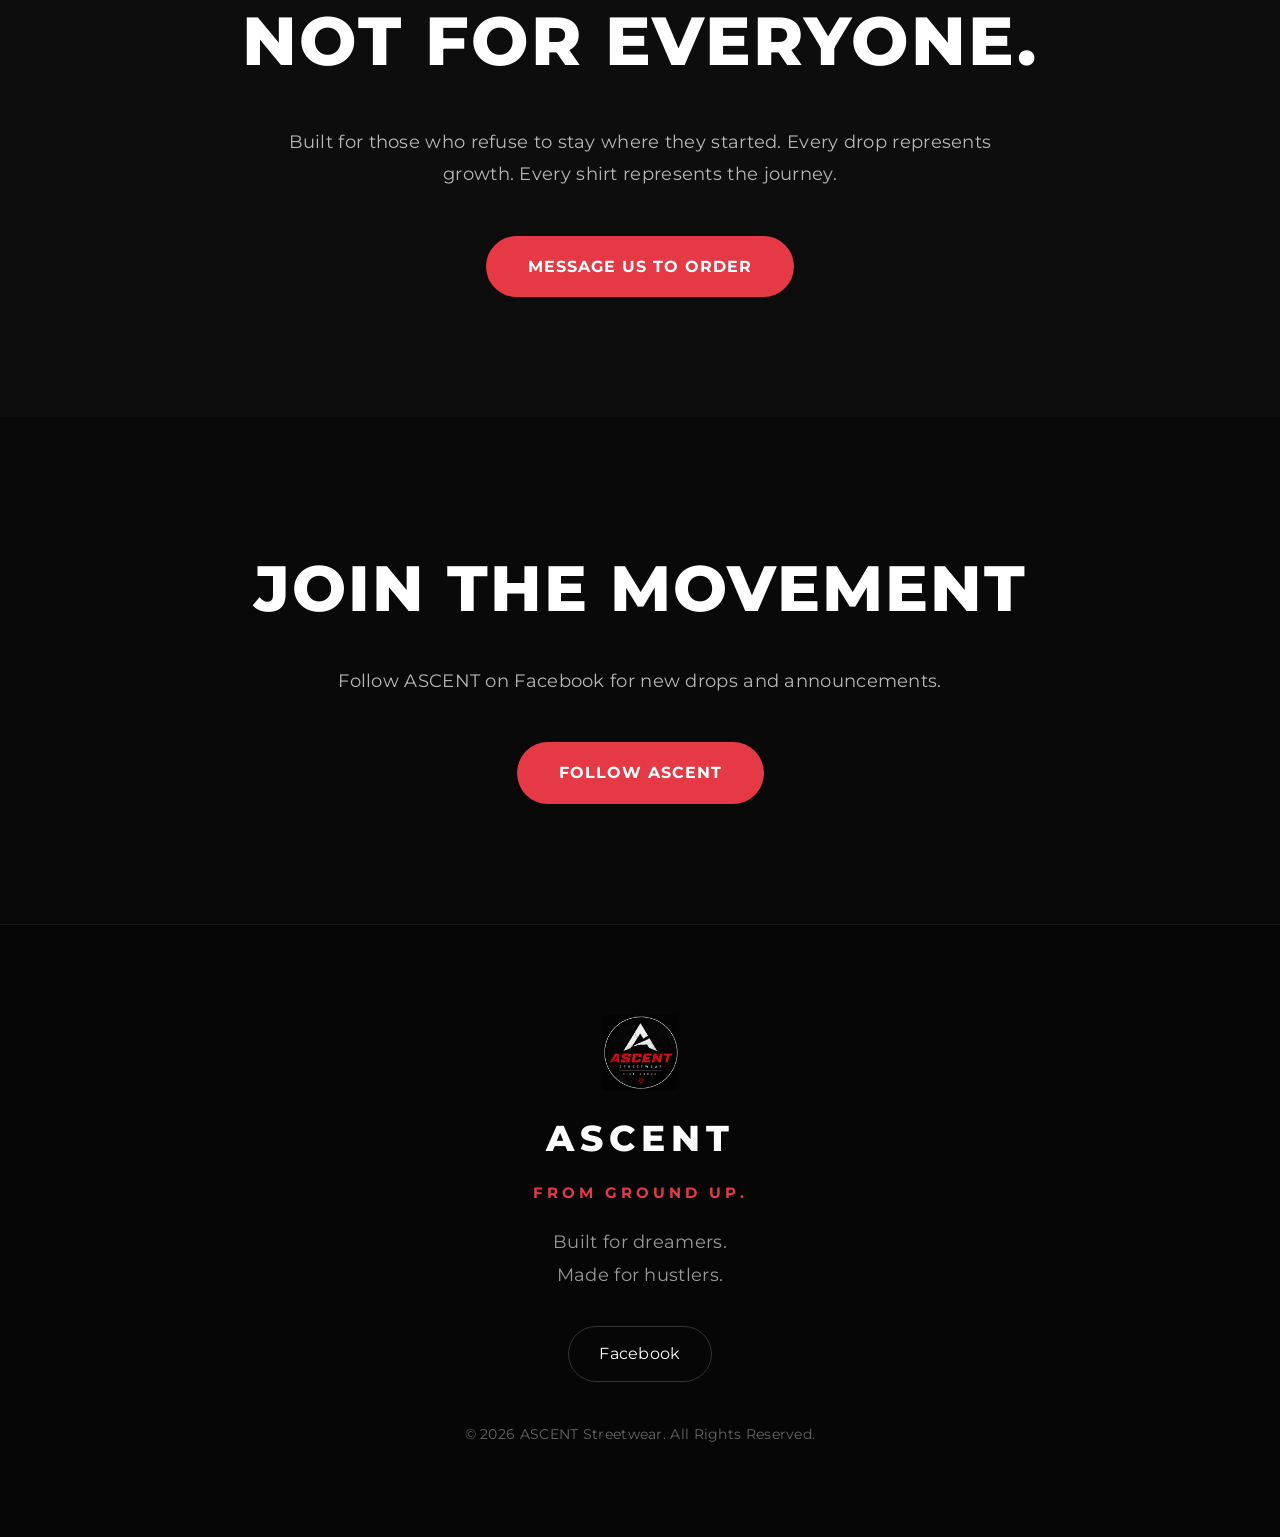
==== commit 5f1188e1: "Add files via upload" ====
--- a/index.html
+++ b/index.html
@@ -1,184 +1,401 @@
-<!DOCTYPE html>
-<html lang="en">
-<head>
-<meta charset="UTF-8">
-<meta name="viewport" content="width=device-width, initial-scale=1.0">
-
-<title>ASCENT Streetwear</title>
-
-<link rel="stylesheet" href="style.css">
-
-<link rel="preconnect" href="https://fonts.googleapis.com">
-<link rel="preconnect" href="https://fonts.gstatic.com" crossorigin>
-
-<link href="https://fonts.googleapis.com/css2?family=Montserrat:wght@300;400;500;600;700;800&display=swap" rel="stylesheet">
-</head>
-
-<body>
-
-<nav>
-
-<div class="logo">
-
-<img src="images/logo.png" alt="ASCENT Logo">
-
-<h2>ASCENT</h2>
-
-</div>
-
-<ul>
-
-<li><a href="#home">Home</a></li>
-
-<li><a href="#collection">Collection</a></li>
-
-<li><a href="#story">Story</a></li>
-
-<li><a href="#contact">Contact</a></li>
-
-</ul>
-
-</nav>
-
-<section class="hero" id="home">
-
-<div class="overlay"></div>
-
-<div class="hero-content">
-
-<h1>RISE ABOVE.</h1>
-
-<p>Premium Streetwear for those building themselves from the ground up.</p>
-
-<a href="https://www.facebook.com/profile.php?id=61592181580433" target="_blank" class="btn">
-    SHOP THE DROP
-</a>
-
-</div>
-
-</section>
-
-<section class="collection" id="collection">
-
-<h2>DROP 001</h2>
-
-<p class="subtitle">FROM GROUND UP</p>
-
-<div class="product">
-
-<div class="product-image">
-
-<img src="images/drop1.jpg" alt="ASCENT Shirt">
-
-</div>
-
-<div class="product-info">
-
-<h3>ASCENT "FROM GROUND UP"</h3>
-
-<p>
-
-A premium oversized streetwear tee built for dreamers,
-creators and hustlers.
-
-Minimal in front.
-
-Bold on the back.
-
-</p>
-
-<h4>Available Sizes</h4>
-
-<div class="sizes">
-
-<span>S</span>
-
-<span>M</span>
-
-<span>L</span>
-
-<span>XL</span>
-
-</div>
-
-<a href="https://www.facebook.com/profile.php?id=61592181580433" target="_blank" class="buy-btn">
-    Order via Facebook
-</a>
-
-</div>
-
-</div>
-
-</section>
-
-<section class="story" id="story">
-
-<h2>OUR STORY</h2>
-
-<p>
-
-ASCENT isn't just clothing.
-
-It's a reminder that everyone starts somewhere.
-
-Every shirt represents progress.
-
-Every drop represents growth.
-
-Rise Above.
-
-</p>
-
-</section>
-
-<section class="collection" id="collection">
-
-    <div class="section-title">
-        <h2>DROP 001</h2>
-        <p>LIMITED FIRST COLLECTION</p>
-    </div>
-
-    <div class="product">
-
-        <div class="product-image">
-
-            <img src="images/drop1.jpg" alt="ASCENT Drop 001">
-
-        </div>
-
-        <div class="product-info">
-
-            <span class="drop-badge">LIMITED RELEASE</span>
-
-            <h2>FROM GROUND UP.</h2>
-
-            <p>
-                Built for dreamers.
-                Designed for hustlers.
-
-                Every stitch represents growth,
-                discipline and the courage to rise above.
-            </p>
-
-            <div class="sizes">
-
-                <span>S</span>
-                <span>M</span>
-                <span>L</span>
-                <span>XL</span>
-
-            </div>
-
-            <a href="https://www.facebook.com/profile.php?id=61592181580433"
-               target="_blank"
-               class="buy-btn">
-
-               MESSAGE US TO ORDER
-
-            </a>
-
-        </div>
-
-    </div>
-
-</section>
+<!DOCTYPE html>
+<html lang="en">
+
+<head>
+
+<meta charset="UTF-8">
+
+<meta name="viewport" content="width=device-width, initial-scale=1.0">
+
+
+<title>ASCENT Streetwear | From Ground Up</title>
+
+
+<meta name="description" content="ASCENT Streetwear. Built for dreamers. Made for hustlers. Premium heavyweight streetwear inspired by growth, discipline, and the journey from the ground up.">
+
+
+<meta name="keywords" content="ASCENT Streetwear, Filipino streetwear, oversized shirts, premium streetwear, clothing brand">
+
+
+<meta name="author" content="ASCENT Streetwear">
+
+
+<!-- Favicon -->
+
+<link rel="icon" type="image/png" href="images/logo.png">
+
+
+<!-- Open Graph Facebook Preview -->
+
+<meta property="og:title" content="ASCENT Streetwear | From Ground Up">
+
+<meta property="og:description" content="Premium streetwear built for dreamers and hustlers. Drop 001 available now.">
+
+<meta property="og:image" content="images/logo.png">
+
+<meta property="og:type" content="website">
+
+
+<!-- Twitter Preview -->
+
+<meta name="twitter:card" content="summary_large_image">
+
+<meta name="twitter:title" content="ASCENT Streetwear | From Ground Up">
+
+<meta name="twitter:description" content="Built for dreamers. Made for hustlers.">
+
+<meta name="twitter:image" content="images/logo.png">
+
+
+<!-- Google Font -->
+
+<link rel="preconnect" href="https://fonts.googleapis.com">
+
+<link rel="preconnect" href="https://fonts.gstatic.com" crossorigin>
+
+<link href="https://fonts.googleapis.com/css2?family=Montserrat:wght@300;400;500;600;700;800;900&display=swap" rel="stylesheet">
+
+
+<!-- CSS -->
+
+<link rel="stylesheet" href="css/style.css">
+
+
+</head>
+
+<body>
+
+<!-- ================= LOADER ================= -->
+
+<div id="loader">
+
+    <img src="images/logo.png" alt="ASCENT Logo">
+
+    <h1>ASCENT</h1>
+
+    <p>FROM GROUND UP.</p>
+
+</div>
+
+<!-- ================= NAVIGATION ================= -->
+
+<nav id="navbar">
+
+    <div class="logo">
+
+        <img src="images/logo.png" alt="ASCENT Logo">
+
+        <span>ASCENT</span>
+
+    </div>
+
+    <div class="menu-toggle" id="menu-toggle">
+
+        ☰
+
+    </div>
+
+    <ul id="nav-links">
+
+        <li><a href="#home">Home</a></li>
+
+        <li><a href="#featured">Collection</a></li>
+
+        <li><a href="#about">About</a></li>
+
+        <li><a href="#community">Community</a></li>
+
+        <li><a href="#contact">Contact</a></li>
+
+    </ul>
+
+</nav>
+
+<!-- ================= HERO ================= -->
+
+<section class="hero" id="home">
+
+    <div class="hero-content">
+
+        <h1>
+
+            FROM<br>
+            GROUND<br>
+            UP.
+
+        </h1>
+
+        <p>
+
+            Built for dreamers.<br>
+            Made for hustlers.
+
+        </p>
+
+        <a href="https://www.facebook.com/profile.php?id=61592181580433"
+           target="_blank"
+           class="hero-btn">
+
+            SHOP THE DROP
+
+        </a>
+
+    </div>
+
+</section>
+
+<!-- ================= FEATURED ================= -->
+
+<section class="featured" id="featured">
+
+    <h2>DROP 001</h2>
+
+    <p class="subtitle">
+
+        LIMITED FIRST COLLECTION
+
+    </p>
+
+    <div class="products">
+
+        <div class="card">
+
+            <img 
+src="images/drop1-front.jpg"
+alt="ASCENT Drop 001 Front Design Oversized Shirt"
+loading="lazy">
+
+            <div class="card-content">
+
+                <h3>ASCENT</h3>
+
+                <p>Front Design</p>
+
+            </div>
+
+        </div>
+
+        <div class="card">
+
+            <img src="images/drop1-back.jpg" alt="ASCENT Back">
+
+            <div class="card-content">
+
+                <h3>RISING STAR</h3>
+
+                <p>Back Design</p>
+
+            </div>
+
+        </div>
+
+    </div>
+
+    <div class="drop-info">
+
+        <h3>FROM GROUND UP.</h3>
+
+        <p>
+
+            Premium heavyweight oversized tee designed for people building themselves from nothing.
+
+            Limited quantities available.
+
+        </p>
+
+        <div class="sizes">
+
+            <span>S</span>
+
+            <span>M</span>
+
+            <span>L</span>
+
+            <span>XL</span>
+
+        </div>
+
+        <a href="https://www.facebook.com/profile.php?id=61592181580433"
+           target="_blank"
+           class="order-btn">
+
+            MESSAGE US TO ORDER
+
+        </a>
+
+    </div>
+
+</section>
+
+<!-- ================= ABOUT ================= -->
+
+<section class="about" id="about">
+
+    <h2>RISE ABOVE.</h2>
+
+    <p>
+
+        ASCENT is more than clothing.
+
+        It represents progress.
+
+        Every design reminds you that success starts from the ground up.
+
+        Wear the journey.
+
+        Become the story.
+
+    </p>
+
+</section>
+
+<!-- ================= COMMUNITY ================= -->
+
+<section class="community" id="community">
+
+    <h2>THE ASCENT COMMUNITY</h2>
+
+    <p class="community-text">
+
+        Real people.
+
+        Real journey.
+
+        One movement.
+
+    </p>
+
+    <div class="community-grid">
+
+        <img src="images/community/customer1.jpg" alt="Customer 1">
+
+        <img src="images/community/customer2.jpg" alt="Customer 2">
+
+        <img src="images/community/customer3.jpg" alt="Customer 3">
+
+        <img src="images/community/customer4.jpg" alt="Customer 4">
+
+        <img src="images/community/customer5.jpg" alt="Customer 5">
+
+        <img src="images/community/customer6.jpg" alt="Customer 6">
+
+        <img src="images/community/customer7.jpg" alt="Customer 7">
+
+    </div>
+
+</section>
+
+<!-- ================= PHILOSOPHY ================= -->
+
+<section class="philosophy">
+
+    <h2>NOT FOR EVERYONE.</h2>
+
+    <p>
+
+        Built for those who refuse to stay where they started.
+
+        Every drop represents growth.
+
+        Every shirt represents the journey.
+
+    </p>
+
+    <a href="https://www.facebook.com/profile.php?id=61592181580433"
+       target="_blank"
+       class="hero-btn">
+
+        MESSAGE US TO ORDER
+
+    </a>
+
+</section>
+
+<!-- ================= CONTACT ================= -->
+
+<section class="contact" id="contact">
+
+    <h2>JOIN THE MOVEMENT</h2>
+
+    <p>
+
+        Follow ASCENT on Facebook for new drops and announcements.
+
+    </p>
+
+    <a href="https://www.facebook.com/profile.php?id=61592181580433"
+       target="_blank"
+       class="hero-btn">
+
+        FOLLOW ASCENT
+
+    </a>
+
+</section>
+
+<!-- ================= LIGHTBOX ================= -->
+
+<div class="lightbox" id="lightbox">
+
+    <span class="close-lightbox">&times;</span>
+
+    <img id="lightbox-img" src="" alt="Preview">
+
+</div>
+
+<!-- ================= FLOATING BUTTON ================= -->
+
+<a href="https://www.facebook.com/profile.php?id=61592181580433"
+   target="_blank"
+   class="floating-btn">
+
+    💬 Message Us
+
+</a>
+
+<!-- ================= FOOTER ================= -->
+
+<footer class="footer">
+
+    <img src="images/logo.png" alt="ASCENT Logo">
+
+    <h2>ASCENT</h2>
+
+    <p class="footer-tagline">
+
+        FROM GROUND UP.
+
+    </p>
+
+    <p class="footer-text">
+
+        Built for dreamers.<br>
+
+        Made for hustlers.
+
+    </p>
+
+    <div class="footer-social">
+
+        <a href="https://www.facebook.com/profile.php?id=61592181580433"
+           target="_blank">
+
+            Facebook
+
+        </a>
+
+    </div>
+
+    <p class="copyright">
+
+        © 2026 ASCENT Streetwear. All Rights Reserved.
+
+    </p>
+
+</footer>
+
+<script src="js/script.js"></script>
+
+</body>
+
+</html>
--- a/css/style.css
+++ b/css/style.css
@@ -0,0 +1,954 @@
+/* ======================================================
+   ASCENT STREETWEAR V2
+   STYLE.CSS
+   PART 1
+   Reset • Global • Loader • Navigation • Hero
+====================================================== */
+
+
+/* ==========================
+   RESET
+========================== */
+
+*{
+    margin:0;
+    padding:0;
+    box-sizing:border-box;
+}
+
+html{
+    scroll-behavior:smooth;
+    scroll-padding-top:80px;
+}
+
+body{
+    font-family:'Montserrat',sans-serif;
+    background:#090909;
+    color:#ffffff;
+    overflow-x:hidden;
+    line-height:1.6;
+    letter-spacing:.3px;
+    -webkit-font-smoothing:antialiased;
+}
+
+img{
+    display:block;
+    max-width:100%;
+}
+
+a{
+    text-decoration:none;
+    color:inherit;
+}
+
+ul{
+    list-style:none;
+}
+
+section{
+    padding:120px 8%;
+}
+
+
+/* ==========================
+   TYPOGRAPHY
+========================== */
+
+h1,
+h2,
+h3{
+    font-weight:800;
+    letter-spacing:2px;
+    color:#ffffff;
+}
+
+p{
+    color:#B7B7B7;
+    font-size:18px;
+    line-height:1.8;
+}
+
+
+/* ==========================
+   LOADER
+========================== */
+
+#loader{
+    position:fixed;
+    inset:0;
+    background:#090909;
+    display:flex;
+    flex-direction:column;
+    justify-content:center;
+    align-items:center;
+    z-index:99999;
+    transition:opacity .6s ease,
+               visibility .6s ease;
+}
+
+#loader.hide{
+    opacity:0;
+    visibility:hidden;
+}
+
+#loader img{
+    width:90px;
+    margin-bottom:25px;
+}
+
+#loader h1{
+    font-size:44px;
+    letter-spacing:6px;
+    margin-bottom:10px;
+}
+
+#loader p{
+    color:#E63946;
+    letter-spacing:4px;
+    font-size:14px;
+}
+
+
+/* ==========================
+   NAVIGATION
+========================== */
+
+nav{
+    position:fixed;
+    top:0;
+    left:0;
+    width:100%;
+    height:80px;
+    display:flex;
+    justify-content:space-between;
+    align-items:center;
+    padding:0 8%;
+    background:rgba(9,9,9,.72);
+    backdrop-filter:blur(18px);
+    -webkit-backdrop-filter:blur(18px);
+    border-bottom:1px solid rgba(255,255,255,.05);
+    transition:.35s ease;
+    z-index:9999;
+}
+
+.logo{
+    display:flex;
+    align-items:center;
+    gap:15px;
+}
+
+.logo img{
+    width:50px;
+    height:50px;
+    object-fit:cover;
+    border-radius:50%;
+}
+
+.logo span{
+    font-size:24px;
+    font-weight:800;
+    letter-spacing:4px;
+}
+
+nav ul{
+    display:flex;
+    align-items:center;
+    gap:40px;
+}
+
+nav ul li a{
+    position:relative;
+    font-weight:600;
+    transition:.3s;
+}
+
+nav ul li a:hover{
+    color:#E63946;
+}
+
+nav ul li a::after{
+    content:"";
+    position:absolute;
+    left:0;
+    bottom:-8px;
+    width:0;
+    height:2px;
+    background:#E63946;
+    transition:.35s;
+}
+
+nav ul li a:hover::after{
+    width:100%;
+}
+
+.active-link{
+    color:#E63946 !important;
+}
+
+.active-link::after{
+    width:100% !important;
+}
+
+
+/* ==========================
+   MOBILE MENU
+========================== */
+
+.menu-toggle{
+    display:none;
+    font-size:34px;
+    color:#ffffff;
+    cursor:pointer;
+    user-select:none;
+}
+
+
+/* ==========================
+   BUTTONS
+========================== */
+
+.hero-btn,
+.order-btn{
+
+    display:inline-flex;
+    justify-content:center;
+    align-items:center;
+
+    position:relative;
+    overflow:hidden;
+
+    padding:18px 42px;
+
+    background:#E63946;
+
+    color:#ffffff;
+
+    border-radius:999px;
+
+    font-weight:700;
+
+    letter-spacing:1px;
+
+    transition:
+        transform .3s ease,
+        background .3s ease,
+        color .3s ease,
+        box-shadow .3s ease;
+
+}
+
+.hero-btn::before,
+.order-btn::before{
+
+    content:"";
+
+    position:absolute;
+
+    top:0;
+
+    left:-120%;
+
+    width:60%;
+
+    height:100%;
+
+    background:rgba(255,255,255,.22);
+
+    transform:skewX(-25deg);
+
+    transition:left .6s ease;
+
+}
+
+.hero-btn:hover::before,
+.order-btn:hover::before{
+
+    left:150%;
+
+}
+
+.hero-btn:hover,
+.order-btn:hover{
+
+    background:#ffffff;
+
+    color:#090909;
+
+    transform:translateY(-5px);
+
+    box-shadow:0 18px 40px rgba(230,57,70,.35);
+
+}
+
+
+/* ==========================
+   HERO
+========================== */
+
+.hero{
+
+    min-height:100vh;
+
+    display:flex;
+
+    justify-content:center;
+
+    align-items:center;
+
+    text-align:center;
+
+    padding-top:80px;
+
+}
+
+.hero-content{
+
+    width:100%;
+
+    max-width:1100px;
+
+    margin:0 auto;
+
+}
+
+.hero-content h1{
+
+    font-size:clamp(110px,13vw,190px);
+
+    line-height:.88;
+
+    letter-spacing:3px;
+
+    text-transform:uppercase;
+
+    margin-bottom:30px;
+
+}
+
+.hero-content p{
+
+    font-size:22px;
+
+    margin-bottom:45px;
+
+    color:#B7B7B7;
+
+    max-width:600px;
+
+    margin-left:auto;
+
+    margin-right:auto;
+
+}
+
+/* ======================================================
+   PART 2
+   Featured • Product Cards • About • Community
+====================================================== */
+
+
+/* ==========================
+   FEATURED COLLECTION
+========================== */
+
+.featured{
+
+    text-align:center;
+
+}
+
+.featured h2{
+
+    font-size:64px;
+
+    margin-bottom:15px;
+
+}
+
+.subtitle{
+
+    color:#777;
+
+    letter-spacing:4px;
+
+    text-transform:uppercase;
+
+    margin-bottom:70px;
+
+}
+
+.products{
+
+    display:flex;
+
+    justify-content:center;
+
+    align-items:stretch;
+
+    gap:40px;
+
+    flex-wrap:wrap;
+
+    margin-bottom:80px;
+
+}
+
+
+/* ==========================
+   PRODUCT CARDS
+========================== */
+
+.card{
+
+    width:420px;
+
+    background:#131313;
+
+    border:1px solid rgba(255,255,255,.06);
+
+    border-radius:22px;
+
+    overflow:hidden;
+
+    transition:
+        transform .35s ease,
+        box-shadow .35s ease;
+
+}
+
+.card:hover{
+
+    transform:
+        translateY(-12px)
+        scale(1.02);
+
+    box-shadow:
+        0 25px 60px rgba(0,0,0,.45);
+
+}
+
+.card img{
+
+    width:100%;
+
+    height:520px;
+
+    object-fit:cover;
+
+    transition:transform .45s ease;
+
+}
+
+.card:hover img{
+
+    transform:scale(1.05);
+
+}
+
+.card-content{
+
+    padding:28px;
+
+}
+
+.card h3{
+
+    font-size:28px;
+
+    margin-bottom:10px;
+
+}
+
+.card p{
+
+    color:#999;
+
+}
+
+
+/* ==========================
+   DROP INFO
+========================== */
+
+.drop-info{
+
+    max-width:760px;
+
+    margin:0 auto;
+
+}
+
+.drop-info h3{
+
+    font-size:44px;
+
+    margin-bottom:25px;
+
+}
+
+.drop-info p{
+
+    margin-bottom:35px;
+
+}
+
+.sizes{
+
+    display:flex;
+
+    justify-content:center;
+
+    gap:18px;
+
+    flex-wrap:wrap;
+
+    margin-bottom:45px;
+
+}
+
+.sizes span{
+
+    padding:14px 24px;
+
+    border:1px solid #333;
+
+    border-radius:999px;
+
+    font-weight:600;
+
+    transition:.3s ease;
+
+}
+
+.sizes span:hover{
+
+    color:#E63946;
+
+    border-color:#E63946;
+
+}
+
+
+/* ==========================
+   ABOUT
+========================== */
+
+.about{
+
+    text-align:center;
+
+    background:#0d0d0d;
+
+}
+
+.about h2{
+
+    font-size:68px;
+
+    margin-bottom:35px;
+
+}
+
+.about p{
+
+    max-width:850px;
+
+    margin:auto;
+
+}
+
+
+/* ==========================
+   COMMUNITY
+========================== */
+
+.community{
+
+    text-align:center;
+
+}
+
+.community h2{
+
+    font-size:60px;
+
+    margin-bottom:18px;
+
+}
+
+.community-text{
+
+    max-width:700px;
+
+    margin:0 auto 60px;
+
+}
+
+.community-grid{
+
+    display:grid;
+
+    grid-template-columns:repeat(auto-fit,minmax(280px,1fr));
+
+    gap:25px;
+
+}
+
+.community-grid img{
+
+    width:100%;
+
+    height:420px;
+
+    object-fit:cover;
+
+    border-radius:18px;
+
+    cursor:pointer;
+
+    transition:
+        transform .35s ease,
+        filter .35s ease,
+        box-shadow .35s ease;
+
+}
+
+.community-grid img:hover{
+
+    transform:
+        translateY(-10px)
+        scale(1.03);
+
+    filter:brightness(1.08);
+
+    box-shadow:
+        0 20px 45px rgba(0,0,0,.45),
+        0 0 20px rgba(230,57,70,.15);
+
+}
+
+/* ======================================================
+   PART 3
+   Philosophy • Contact • Footer • Floating Button • Lightbox
+====================================================== */
+
+
+/* ==========================
+   PHILOSOPHY
+========================== */
+
+.philosophy{
+
+    text-align:center;
+
+    background:#0d0d0d;
+
+}
+
+.philosophy h2{
+
+    font-size:68px;
+
+    margin-bottom:30px;
+
+}
+
+.philosophy p{
+
+    max-width:760px;
+
+    margin:0 auto 45px;
+
+}
+
+
+/* ==========================
+   CONTACT
+========================== */
+
+.contact{
+
+    text-align:center;
+
+}
+
+.contact h2{
+
+    font-size:64px;
+
+    margin-bottom:25px;
+
+}
+
+.contact p{
+
+    max-width:700px;
+
+    margin:0 auto 45px;
+
+}
+
+
+/* ==========================
+   FLOATING FACEBOOK BUTTON
+========================== */
+
+.floating-btn{
+
+    position:fixed;
+
+    right:25px;
+
+    bottom:25px;
+
+    z-index:999;
+
+    display:flex;
+
+    align-items:center;
+
+    gap:10px;
+
+    padding:16px 24px;
+
+    background:#E63946;
+
+    color:#fff;
+
+    border-radius:999px;
+
+    font-weight:700;
+
+    box-shadow:0 15px 35px rgba(0,0,0,.35);
+
+    transition:
+        transform .3s ease,
+        background .3s ease,
+        box-shadow .3s ease;
+
+}
+
+.floating-btn:hover{
+
+    background:#ffffff;
+
+    color:#090909;
+
+    transform:translateY(-5px);
+
+    box-shadow:0 20px 45px rgba(230,57,70,.30);
+
+}
+
+
+/* ==========================
+   LIGHTBOX
+========================== */
+
+.lightbox{
+
+    position:fixed;
+
+    inset:0;
+
+    background:rgba(0,0,0,.94);
+
+    display:none;
+
+    justify-content:center;
+
+    align-items:center;
+
+    padding:40px;
+
+    z-index:99999;
+
+}
+
+.lightbox.active{
+
+    display:flex;
+
+    animation:fadeIn .25s ease;
+
+}
+
+.lightbox img{
+
+    width:auto;
+
+    height:auto;
+
+    max-width:1100px;
+
+    max-height:80vh;
+
+    object-fit:contain;
+
+    border-radius:18px;
+
+    box-shadow:0 25px 60px rgba(0,0,0,.60);
+
+}
+
+.close-lightbox{
+
+    position:absolute;
+
+    top:25px;
+
+    right:40px;
+
+    color:#ffffff;
+
+    font-size:56px;
+
+    cursor:pointer;
+
+    transition:.25s;
+
+    user-select:none;
+
+}
+
+.close-lightbox:hover{
+
+    color:#E63946;
+
+    transform:rotate(90deg);
+
+}
+
+
+/* ==========================
+   FOOTER
+========================== */
+
+.footer{
+
+    background:#060606;
+
+    border-top:1px solid rgba(255,255,255,.08);
+
+    text-align:center;
+
+    padding:90px 20px;
+
+}
+
+.footer img{
+
+    width:75px;
+
+    margin:0 auto 20px;
+
+}
+
+.footer h2{
+
+    font-size:36px;
+
+    letter-spacing:6px;
+
+    margin-bottom:12px;
+
+}
+
+.footer-tagline{
+
+    color:#E63946;
+
+    font-size:15px;
+
+    letter-spacing:4px;
+
+    font-weight:700;
+
+    margin-bottom:20px;
+
+}
+
+.footer-text{
+
+    color:#999;
+
+    margin-bottom:35px;
+
+}
+
+.footer-social{
+
+    margin-bottom:40px;
+
+}
+
+.footer-social a{
+
+    display:inline-block;
+
+    padding:14px 30px;
+
+    border:1px solid #333;
+
+    border-radius:999px;
+
+    transition:.35s;
+
+}
+
+.footer-social a:hover{
+
+    background:#E63946;
+
+    border-color:#E63946;
+
+    color:#fff;
+
+}
+
+.copyright{
+
+    color:#666;
+
+    font-size:14px;
+
+}
+
+
+/* ==========================
+   ANIMATIONS
+========================== */
+
+.hidden{
+
+    opacity:0;
+
+    transform:translateY(60px);
+
+    transition:all .8s ease;
+
+}
+
+.show{
+
+    opacity:1;
+
+    transform:translateY(0);
+
+}
+
+@keyframes fadeIn{
+
+    from{
+
+        opacity:0;
+
+    }
+
+    to{
+
+        opacity:1;
+
+    }
+
+}
